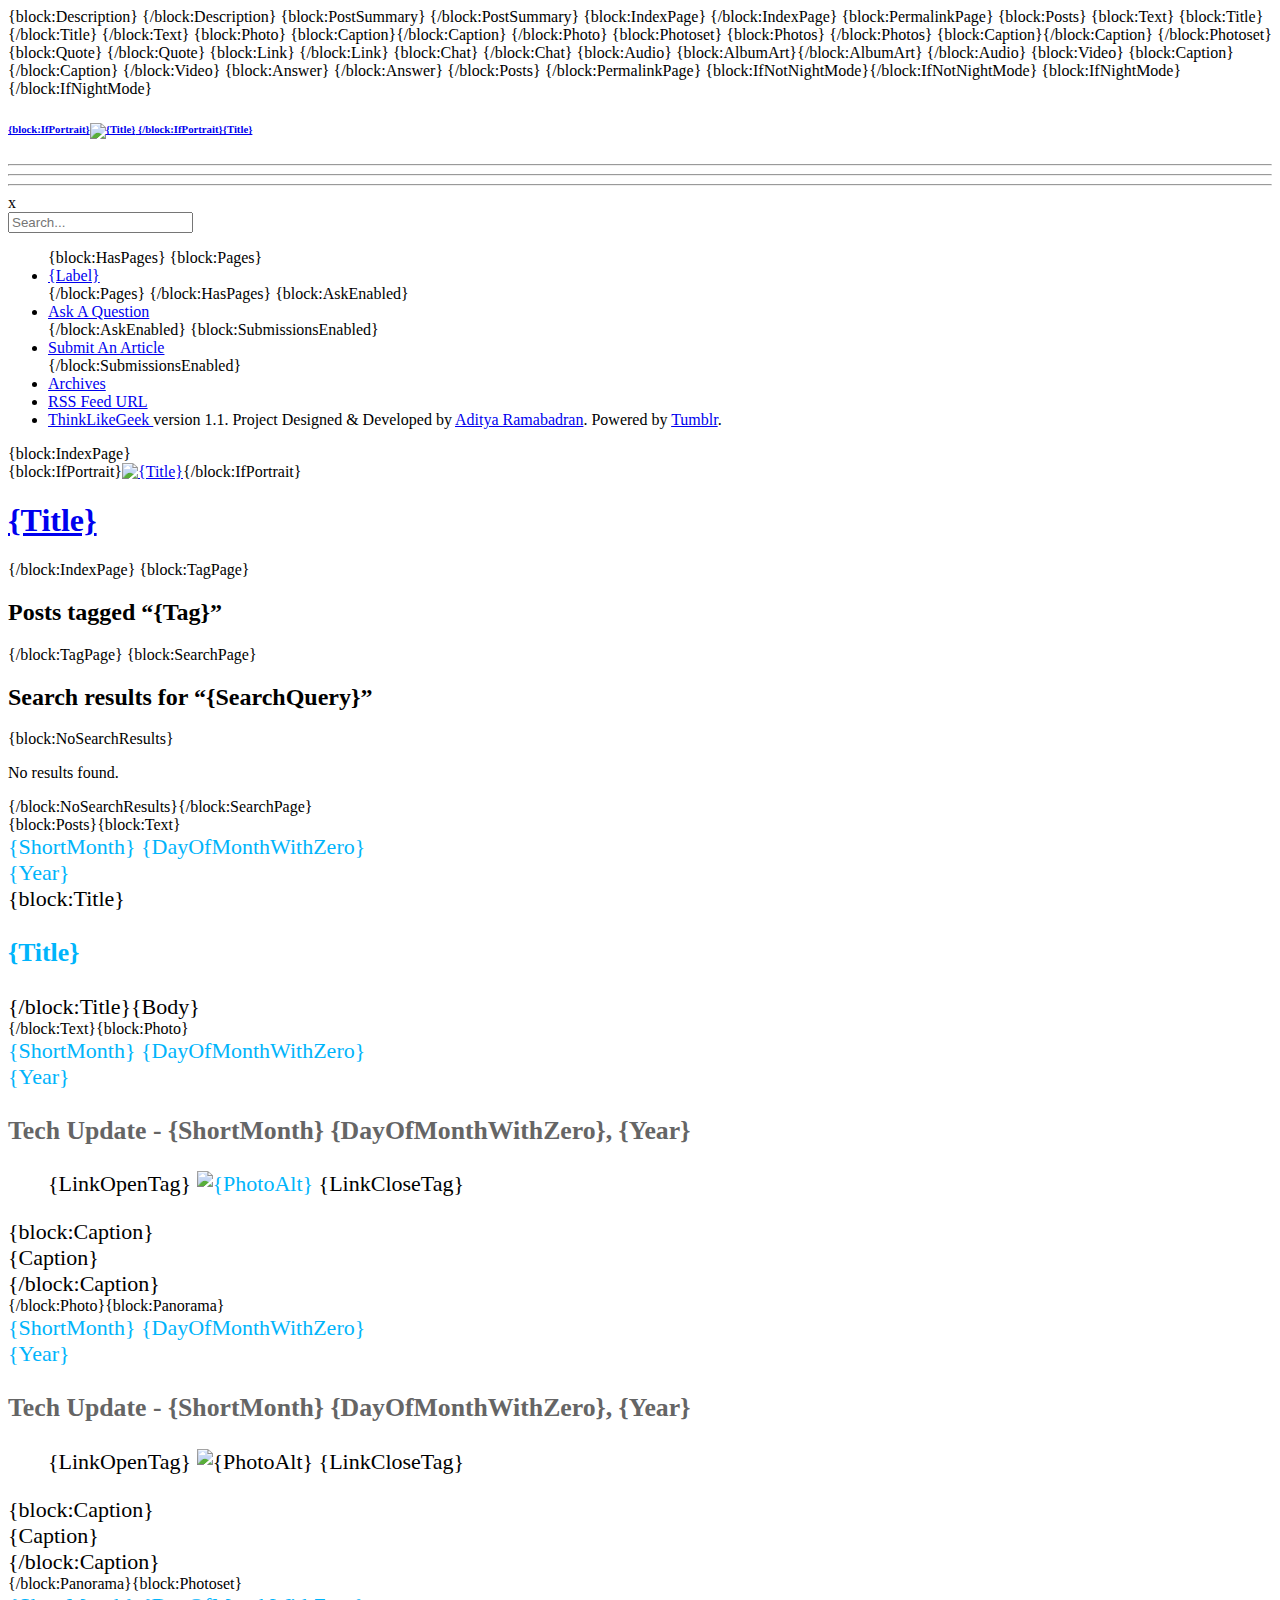
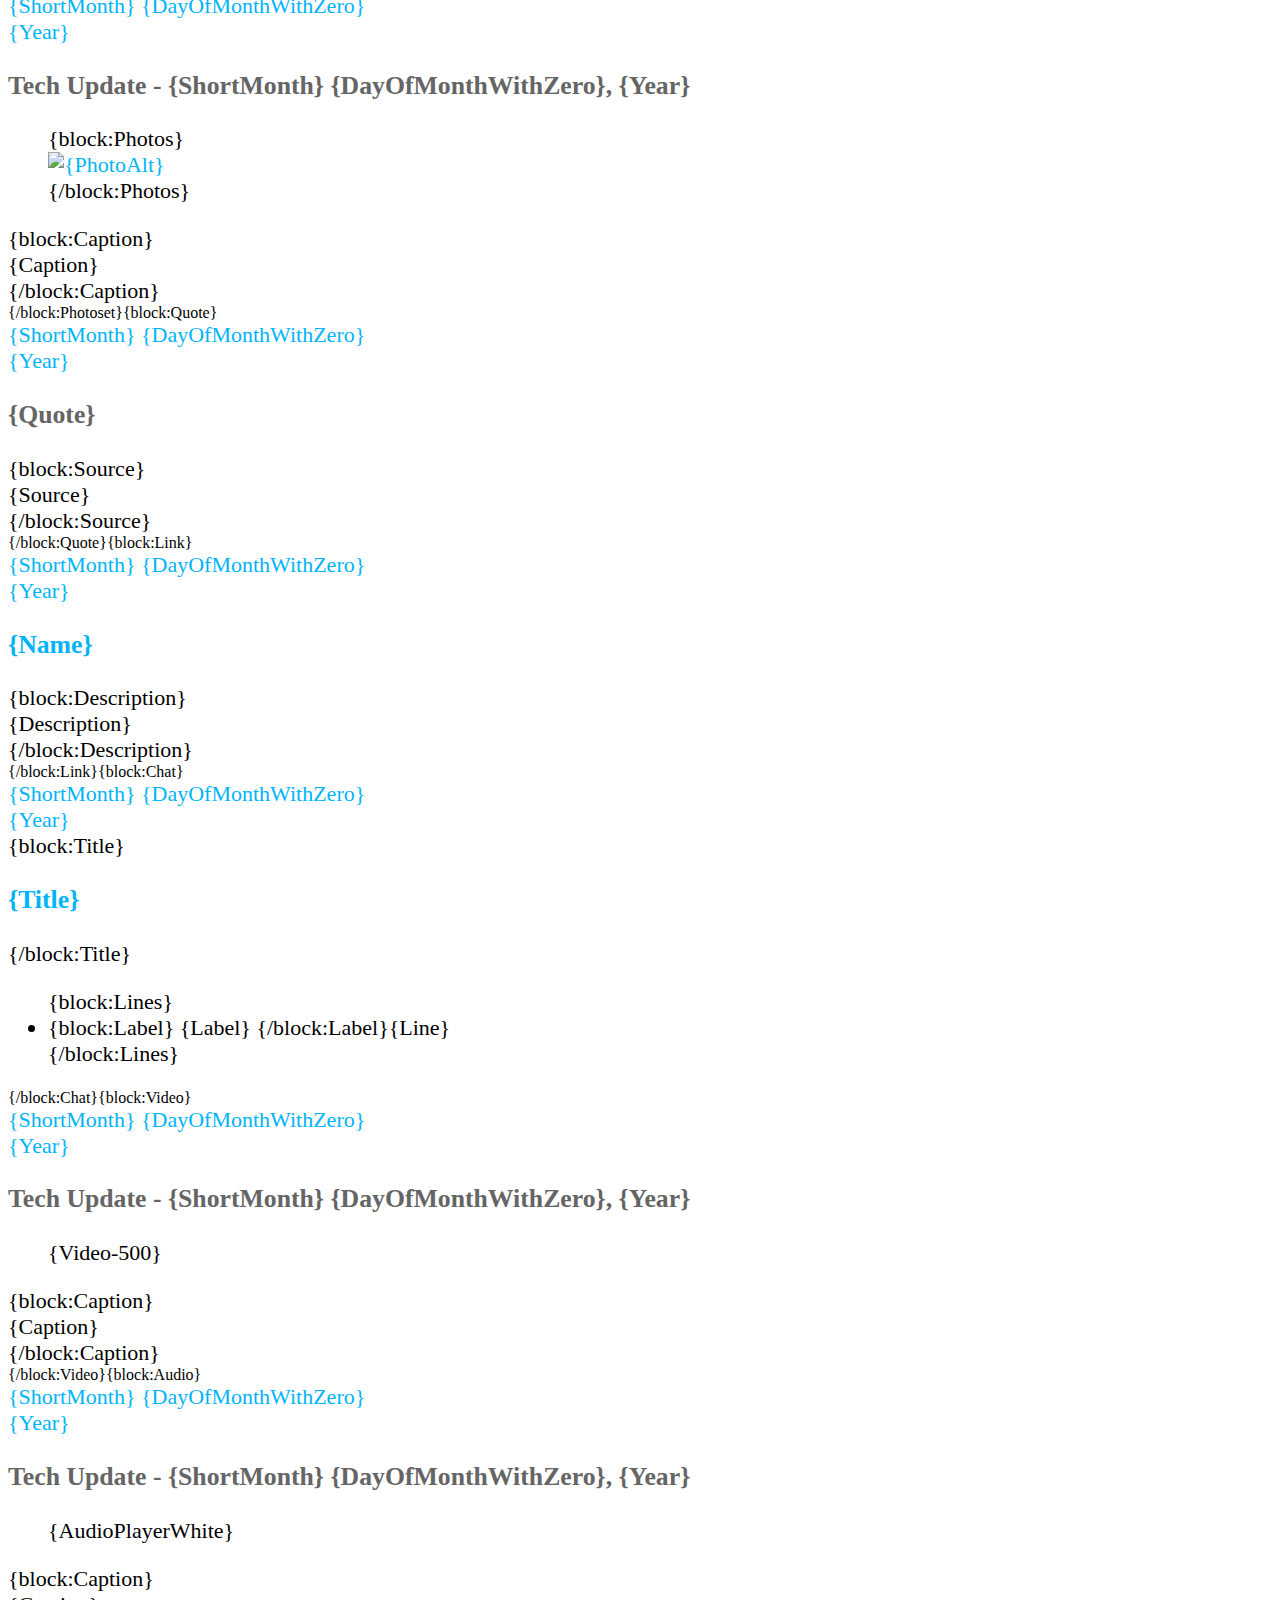
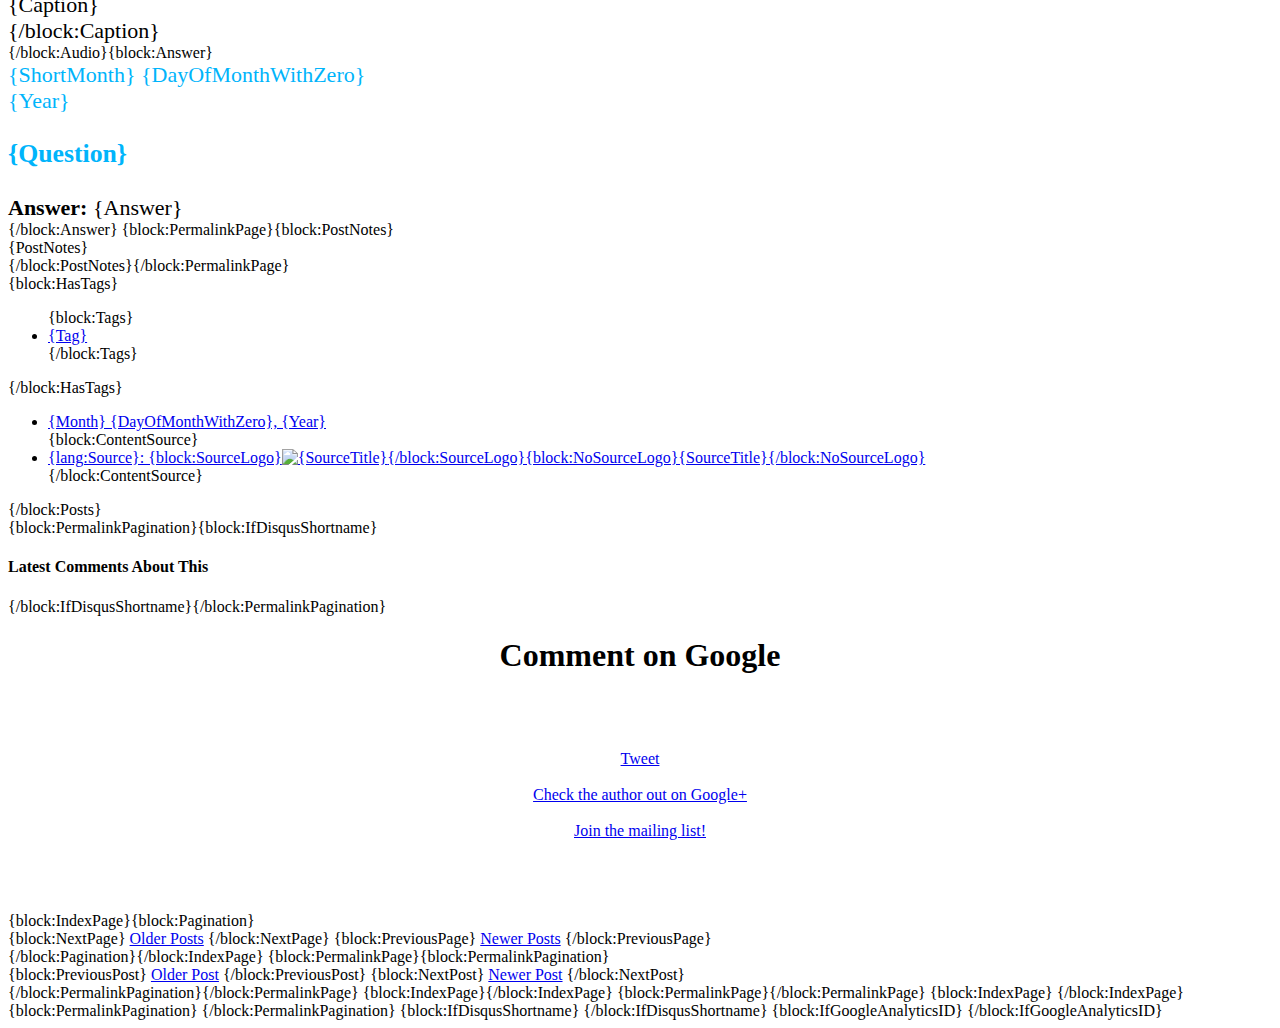
==== theme.html @ 0d951612 "Create theme.html" ====
<!DOCTYPE html>
<!--[if lt IE 7]>      <html class="no-js lt-ie9 lt-ie8 lt-ie7"> <![endif]-->
<!--[if IE 7]>         <html class="no-js lt-ie9 lt-ie8"> <![endif]-->
<!--[if IE 8]>         <html class="no-js lt-ie9"> <![endif]-->
<!--[if gt IE 8]><!--> <html class="no-js" itemscope itemtype="http://schema.org/Article"> <!--<![endif]-->
    <head> 
    	<!--------------------------------------------
        Simplify Theme
        Version: 1.1
        
        --------------------------------------------->
        <script>
            var maintenance=false;
            if (maintenance){
                console.log("ThinkLikeGeek Under Maintenance: TRUE (LOCKDOWN)");
                window.location.replace("http://lifeofcode.tumblr.com/status?code=maintenance");
            }
            if (!maintenance){
                console.log("No Maintenance. Continue...")
            }
        </script>
        <title>{Title}{block:TagPage} - {Tag}{/block:TagPage}{block:SearchPage} - {SearchQuery}{/block:SearchPage}{block:PostSummary} - {PostSummary}{/block:PostSummary} - "Think Smart, Like Tech, Geek Out"</title>
        <script src="https://apis.google.com/js/client.js?onload=doloader"></script><script language="Javascript" src="http://www.codehelper.io/api/ips/?js"></script>
        
        <link rel="shortcut icon" href="{Favicon}">
        <link rel="apple-touch-icon" href="{PortraitURL-128}" />
        <script>
  (function(i,s,o,g,r,a,m){i['GoogleAnalyticsObject']=r;i[r]=i[r]||function(){
  (i[r].q=i[r].q||[]).push(arguments)},i[r].l=1*new Date();a=s.createElement(o),
  m=s.getElementsByTagName(o)[0];a.async=1;a.src=g;m.parentNode.insertBefore(a,m)
  })(window,document,'script','//www.google-analytics.com/analytics.js','ga');
 
  ga('create', 'UA-48011022-1', 'auto');
  ga('send', 'pageview');

</script>
<!--Sharethis--><script type="text/javascript">var switchTo5x=false;</script>
<script type="text/javascript" src="http://w.sharethis.com/button/buttons.js"></script>
<script type="text/javascript" src="http://s.sharethis.com/loader.js"></script>

<meta name="keywords" content="able,add,albert,auto,automated,automatically,automation,awesome,better,brain,cars,chat,control,controlled,cool,depend,devices,doors,easy,einstein,energy,exist,face,facebook,fast,feature,feet,food,forward,friend,gaming,gesture,getting,google,great,health,helps,holograms,holographic,home,human,incredible,instant,interface,isn’t,it’s,jul,july,just,let’s,lighting,like,live,look,look…,lot,lunch,machines,major,make,makes,met,mind,networking,photos,plus,popular,prototypes,race,really,remember,resolution,schoolmate,search,social,species,stay,super,tech,technology,tell,text,thermostats,think,thinklikegeek,thinklikegeek.com,time,touchscreens,tracking,trends,turns,using,video,voice,want,we’ll,year,you’ll,you’re,{block: TagPage}{Tag}{/block:TagPage},html,css,code,web,online,google,facebook,apple,microsoft,ios,iOS,android,samsung,galaxy,wearable,smart,techie,digital,television,telephone,phone,touchscreen,home,automation,internet,things,sensor,iphone,ipad,nexus,tracker,device,popular,credit,card,voice,search,assistant,IM,cars,automobile,instant,fitness,sickness,health,social,network,private,privacy,security,think,like,geek,smart,tech,out,awesome,photos,jpg,png,cyborgs,machine,machinery,wire,copper,metal,electronic,electricity,electronics,ipod,iwatch,apple watch,nikeprogramming,eductaion,worldclass,free,bitcoin,bit,byte,gigabyte,decentralized,currency,banking,internetwork,international,convert,transmit,transfer,data,public,update,feed,blog,samsung galaxy,droid,tablet,phone,huge,touchscreen,display,lens,video,zoom,camera,screen,button,power,energy,battery,storage,pinterest,thinklikegeek,com,www,ThinkLikeGeek" />

<meta name="msvalidate.01" content="466F00C97C90207C5BAF31BECEBCD8AE" />
        <link rel="alternate" type="application/rss+xml" href="{RSS}">
        {block:Description}
        <meta name="description" content="A collection of our technological insights, opinions, and perspectives, filled with descriptive reviews about awesome tech gadgets. 'Think Smart, Like Tech, Geek Out' " />
        {/block:Description}
        <meta charset="utf-8">
        <style>
        .post {
            font-size: 22px;
        }
            .post a {
                text-decoration:none;
                color:#00B4FB;
                
            }
            .post h3 {
                color:#656565;
            }
            h3 {
                color:#656565;
            }
            .read_more_container {
                margin-right: auto;
                margin-left: auto;
                margin:auto;
                font-size: 250%;
            }
            .read_more {
                margin-right: auto;
                margin-left: auto;
                margin: auto;
            }
        </style> 
        <script>
  (function(i,s,o,g,r,a,m){i['GoogleAnalyticsObject']=r;i[r]=i[r]||function(){
  (i[r].q=i[r].q||[]).push(arguments)},i[r].l=1*new Date();a=s.createElement(o),
  m=s.getElementsByTagName(o)[0];a.async=1;a.src=g;m.parentNode.insertBefore(a,m)
  })(window,document,'script','//www.google-analytics.com/analytics.js','ga');

  ga('create', 'UA-52488664-1', 'auto');
  ga('send', 'pageview');

</script>
<style>.loader {
	position: fixed;
	left: 0px;
	top: 0px;
	width: 100%;
	height: 100%;
	z-index: 9999999999999999999;
	background: url('https://raw.githubusercontent.com/adihaya/thinklikegeek/master/aloader.GIF') 50% 50% no-repeat rgb(249,249,249);
}</style>
<!-- Add the following three tags inside head. Google+ Web Share Snippet-->
<meta itemprop="name" content="ThinkLikeGeek">
<meta itemprop="description" content="ThinkLikeGeek is a collection of insights, opinions, and perspectives regarding the latest gadgets and technology work around this modern world! Simply put, check it out to find out the latest tech news.">
<meta itemprop="image" content="https://lh4.googleusercontent.com/-FYmhiIX8Sl8/U8iDQTFcIDI/AAAAAAAAANk/1a02A9pMvLo/w426-h341/goo.jpg">
        <meta http-equiv="X-UA-Compatible" content="IE=edge,chrome=1">
        <meta name="viewport" content="width=device-width, initial-scale=1.0"> <script src="//code.jquery.com/jquery-1.11.0.min.js"></script><script>$(document).ready(function() {
    $("p:contains(The URL you requested could not be found.)").html('Sorry, the URL you wanted was not available at this time (404 Error). You can search for your content or return to the home at <a href="/">http://www.thinklikegeek.com/</a> If any other problems occur, wait for a few hours, and return. Sorry for the inconvenience.');
});</script>
        <!--ADDTHIS SHARING SOCIAL TOOLS--><!-- Go to www.addthis.com/dashboard to customize your tools -->
<script type="text/javascript" src="http://s7.addthis.com/js/300/addthis_widget.js#pubid=ra-52f430371f21ad6b"></script><!-- Go to www.addthis.com/dashboard to customize your tools -->




<!-- END ADDTHIS-->

        {block:PostSummary}
        <meta property="og:title" content="{PostSummary} - {Name}" />
        {/block:PostSummary}
        
        <meta property="og:site_name" content="{Title}"/>
        {block:IndexPage}
        <meta property="og:title" content="{Title}"/>
        <meta property="og:type" content="blog"/>
        <meta property="og:description" content="{MetaDescription}"/>
        <meta property="og:image" content="{PortraitURL-128}"/>
        {/block:IndexPage}
        {block:PermalinkPage}
        <meta property="og:url" content="{Permalink}"/>
        <meta property="og:type" content="article"/>
        {block:Posts}
        {block:Text}
        {block:Title}<meta property="og:title" content="{PlaintextTitle}"/>{/block:Title}
        <meta property="og:description" content="{PlaintextBody}"/>
        {/block:Text}
        {block:Photo}
        <meta property="og:image" content="{PhotoURL-500}"/>
        {block:Caption}<meta property="og:description" content="{PlaintextCaption}"/>{/block:Caption}
        {/block:Photo}
        {block:Photoset}
        {block:Photos}
        <meta property="og:image" content="{PhotoURL-500}"/>
        {/block:Photos}
        {block:Caption}<meta property="og:description" content="{PlaintextCaption}"/>{/block:Caption}
        {/block:Photoset}
        {block:Quote}
        <meta property="og:title" content="{PlaintextQuote}"/>
        <meta property="og:description" content="{PlaintextSource}"/>
        <meta property="og:image" content="{PortraitURL-128}"/>
        {/block:Quote}
        {block:Link}
        <meta property="og:title" content="{PlaintextName}"/>
        <meta property="og:description" content="{PlaintextDescription}"/>
        <meta property="og:image" content="{PortraitURL-128}"/>
        {/block:Link}
        {block:Chat}
        <meta property="og:title" content="{PlaintextTitle}"/>
        <meta property="og:description" content="{block:Lines}{block:Label}{Label}: {/block:Label}{Line} &bull; {/block:Lines}"/>
        <meta property="og:image" content="{PortraitURL-128}"/>
        {/block:Chat}
        {block:Audio}
        <meta property="og:title" content="{block:Artist}{Artist} - {/block:Artist}{block:TrackName}{TrackName}{/block:TrackName}"/>
        <meta property="og:description" content="{PlaintextCaption}"/>
        {block:AlbumArt}<meta property="og:image" content="{AlbumArtURL}"/>{/block:AlbumArt}
        {/block:Audio}
        {block:Video}
        {block:Caption}<meta property="og:description" content="{PlaintextCaption}"/>{/block:Caption}
        {/block:Video}
        {block:Answer}
        <meta property="og:title" content="{PlaintextQuestion}"/>
        <meta property="og:description" content="{PlaintextAnswer}"/>
        <meta property="og:image" content="{PortraitURL-128}"/>
        {/block:Answer}
        {/block:Posts}
        {/block:PermalinkPage}
        <!-- Google Fonts [gfonts] --> 
        <style>
        /* Fonts Added: Josefin Slab, Roboto Slab, Raleway, Poiret One, Josefin Sans,*/
        @import url(http://fonts.googleapis.com/css?family=Josefin+Slab:300,400,700,400italic,700italic);
            @import url(http://fonts.googleapis.com/css?family=Roboto+Slab:100,400);
            @import url(http://fonts.googleapis.com/css?family=Poiret+One|Raleway:400,700);
            @import url(http://fonts.googleapis.com/css?family=Josefin+Sans:400,700|Orbitron:400,700);
        </style>
        <meta name="if:Portrait" content="1"/>
        <meta name="if:Night Mode" content="1"/>
        <meta name="text:Disqus Shortname" content="thinklikegeekd"/>
        <meta name="text:Google Analytics ID" content=""/>
        
        <link rel="stylesheet" href="http://static.tumblr.com/ypi9dez/E6umyc2p8/normalize.min.css">
        <link rel="stylesheet" href="http://static.tumblr.com/ypi9dez/IxZn39zsw/style.css">
        {block:IfNotNightMode}<link rel="stylesheet" href="http://static.tumblr.com/ypi9dez/rk6myhrlt/day.css">{/block:IfNotNightMode}
        
        {block:IfNightMode}<script type="text/JavaScript">
			function getStylesheet() {
				  var currentTime = new Date().getHours();
				  if (0 <= currentTime&&currentTime < 6) {
				   document.write("<link rel='stylesheet' href='http://static.tumblr.com/ypi9dez/chxmyhrm9/night.css' type='text/css'>");
				  }
				  if (6 <= currentTime&&currentTime < 20) {
				   document.write("<link rel='stylesheet' href='http://static.tumblr.com/ypi9dez/rk6myhrlt/day.css' type='text/css'>");
				  }
				  if (20 <= currentTime&&currentTime <= 24) {
				   document.write("<link rel='stylesheet' href='http://static.tumblr.com/ypi9dez/chxmyhrm9/night.css' type='text/css'>");
				  }
			}
			getStylesheet();
		</script>{/block:IfNightMode}
        
        <style>

		{CustomCSS}
		
		</style>
         
        <!--[if lt IE 9]>
            <script src="http://static.tumblr.com/ypi9dez/25Smyc2mx/html5-3.6-respond-1.1.0.min.js"></script>
        <![endif]-->
        <!-- Google Site Verify--> <meta name="google-site-verification" content="5w2WOBuxrtB7ma1sB4VLGhMpMTo5z8qG1EM95_vN2Z8" /> <!-- End Google Site Verify --> 
        <!-- start Mixpanel --><script type="text/javascript">(function(f,b){if(!b.__SV){var a,e,i,g;window.mixpanel=b;b._i=[];b.init=function(a,e,d){function f(b,h){var a=h.split(".");2==a.length&&(b=b[a[0]],h=a[1]);b[h]=function(){b.push([h].concat(Array.prototype.slice.call(arguments,0)))}}var c=b;"undefined"!==typeof d?c=b[d]=[]:d="mixpanel";c.people=c.people||[];c.toString=function(b){var a="mixpanel";"mixpanel"!==d&&(a+="."+d);b||(a+=" (stub)");return a};c.people.toString=function(){return c.toString(1)+".people (stub)"};i="disable track track_pageview track_links track_forms register register_once alias unregister identify name_tag set_config people.set people.set_once people.increment people.append people.track_charge people.clear_charges people.delete_user".split(" ");
for(g=0;g<i.length;g++)f(c,i[g]);b._i.push([a,e,d])};b.__SV=1.2;a=f.createElement("script");a.type="text/javascript";a.async=!0;a.src="//cdn.mxpnl.com/libs/mixpanel-2.2.min.js";e=f.getElementsByTagName("script")[0];e.parentNode.insertBefore(a,e)}})(document,window.mixpanel||[]);
mixpanel.init("e6f1da4638702957ecfd6ec09b9cde13");</script><!-- end Mixpanel -->

<script src="//ajax.googleapis.com/ajax/libs/jquery/1.9.1/jquery.min.js"></script>
<script type="text/javascript">

$(window).load(function() {
	$(".loader").fadeOut("slow");
});
setInterval(function(){$(".loader").fadeOut("slow")}, 8000);

// setInterval(function(){document.getElementById("loadpercent").innerHTML="<img src='https://f6d3f314fd91e77634f36a1c8f316a71f8469e81.googledrive.com/host/0B9GRQoJckGdUMllZWmFaMnBsVVE/ALOAD.GIF'></img>"; console.log("Loaded percentages";)}, 4000);
</script>
    </head>
    <body>
    
<div class="loader"><center>	{block:IfPortrait}<a href="/" class="portrait"><img src="{PortraitURL-128}" alt="{Title}"></a>{/block:IfPortrait}
        	<h1 class="title"><a href="/">{Title}</a></h1><br><br><br><h1>LOADING....</h1><span id="loadpercent"></span><br><br><a href="http://thinklikegeek.com/ask">Problems loading? <b>Tell Us</b></a></center></div>
    <script>
    var mixtitle=document.getElementsByTagName("title")[0].innerHTML; 
    mixpanel.track("Landed on Site",{
        "link": "{Permalink}",
        "title": mixtitle
    });</script>
    <!--Google Tag Management--><!-- Google Tag Manager -->
<noscript><iframe src="//www.googletagmanager.com/ns.html?id=GTM-TWMGDS"
height="0" width="0" style="display:none;visibility:hidden"></iframe></noscript>
<script>(function(w,d,s,l,i){w[l]=w[l]||[];w[l].push({'gtm.start':
new Date().getTime(),event:'gtm.js'});var f=d.getElementsByTagName(s)[0],
j=d.createElement(s),dl=l!='dataLayer'?'&l='+l:'';j.async=true;j.src=
'//www.googletagmanager.com/gtm.js?id='+i+dl;f.parentNode.insertBefore(j,f);
})(window,document,'script','dataLayer','GTM-TWMGDS');</script>
<!-- End Google Tag Manager -->

    	<!--[if lt IE 7]>
            <p class="chromeframe">You are using an <strong>outdated</strong> browser. Please <a href="http://browsehappy.com/">upgrade your browser</a> or <a href="http://www.google.com/chromeframe/?redirect=true">activate Google Chrome Frame</a> to improve your experience.</p>
        <![endif]-->
        
        <!-----LINKS----->
<div id="fb-root"></div>
<script>(function(d, s, id) {
  var js, fjs = d.getElementsByTagName(s)[0];
  if (d.getElementById(id)) return;
  js = d.createElement(s); js.id = id;
  js.src = "//connect.facebook.net/en_US/sdk.js#xfbml=1&appId=799172816763125&version=v2.0";
  fjs.parentNode.insertBefore(js, fjs);
}(document, 'script', 'facebook-jssdk'));</script>
		<nav class="menu">
        	<div class="wrapper">
                <h6 class="menu-title"><a href="/">{block:IfPortrait}<img src="{PortraitURL-64}" alt="{Title}"> {/block:IfPortrait}{Title}</a></h6>
                <div id="menu-button" class="nav-button"><hr><hr><hr><span class="close">x</span></div>
            </div>
        </nav>
        
		<div id="menu">
        	<div id="search">
                <form action="/search" method="get"><input type="search" name="q" placeholder="Search..." name="s"></form>
            </div>
            <ul id="links" class="clearfix">
                {block:HasPages}
                {block:Pages}<li><a href="{URL}">{Label}</a></li>{/block:Pages}
                {/block:HasPages}
                {block:AskEnabled}
                <li><a href="/ask">Ask A Question</a></li>
                {/block:AskEnabled}
                {block:SubmissionsEnabled}
                <li><a href="/submit">Submit An Article</a></li>
                {/block:SubmissionsEnabled}
                <li><a href="/archive">Archives</a></li>
                <li><a href="{RSS}">RSS Feed URL</a></li>
                <li class="copyright"><a href="http://thinklikegeek.tumblr.com/about">ThinkLikeGeek
                </a> version 1.1. Project Designed &amp; Developed by <a href="http://plus.google.com/+AdityaRamabadran"/>Aditya Ramabadran</a>. Powered by <a href="http://tumblr.com">Tumblr</a>.</li>
            </ul>
        </div>
        
        {block:IndexPage}<header>
        	{block:IfPortrait}<a href="/" class="portrait"><img src="{PortraitURL-128}" alt="{Title}"></a>{/block:IfPortrait}
        	<h1 class="title"><a href="/">{Title}</a></h1>
        </header>{/block:IndexPage}
        
        {block:TagPage}<h2 class="page-title" id="tagname">Posts tagged “{Tag}”</h2><script>
        if (document.getElementById("tagname").innerHTML.indexOf("intuitivegadgets")!=-1){
            document.getElementById("tagname").innerHTML="Gadgets from the Intuit IAT Tech Library";
            document.getElementsByTagName("title")[0].innerHTML="ThinkLikeGeek - Intuit Gadget Library Reviews"
            
            
        }
            
            
        </script>{/block:TagPage}
        
        {block:SearchPage}<h2 class="page-title">Search results for “{SearchQuery}”</h2>
            {block:NoSearchResults}<p class="page-title">No results found.</p>{/block:NoSearchResults}{/block:SearchPage}
        
        <section id="posts"{block:PermalinkPage} class="permalink-page"{/block:PermalinkPage}>
            {block:Posts}{block:Text}
                    <article id="{PostID}" class="post text">
                    <div class="post-date"><a href="{Permalink}">{ShortMonth} {DayOfMonthWithZero}<br>{Year}</a></div>
                        {block:Title}
                            <h3><a href="{Permalink}">{Title}</a></h3>
                        {/block:Title}{Body}
                        <br>
                        <!--g---> 
   
                    </article>
                {/block:Text}{block:Photo}
                    <article id="{PostID}" class="post photo">
                    <div class="post-date"><a href="{Permalink}">{ShortMonth} {DayOfMonthWithZero}<br>{Year}</a></div>
                    <!----><h3><a href="{Permalink}" style="color:#656565">Tech Update - {ShortMonth} {DayOfMonthWithZero}, {Year} </a></h3><!----->
                        <figure>
                        	{LinkOpenTag}
                        	<a href="http://thinklikegeek.com/image/{PostID}"><img src="{PhotoURL-1280}" alt="{PhotoAlt}"/></a>
                            {LinkCloseTag}
						</figure>

                        {block:Caption}
                            <div class="caption">{Caption}</div>
                        {/block:Caption}
                         <!--g---> 
                    </article>
                {/block:Photo}{block:Panorama}
                
                    <article id="{PostID}" class="post panorama">
                    <div class="post-date"><a href="{Permalink}">{ShortMonth} {DayOfMonthWithZero}<br>{Year}</a></div>
                    <h3><a href="{Permalink}" style="color:#656565">Tech Update - {ShortMonth} {DayOfMonthWithZero}, {Year} </a></h3>
                    	<figure>
                            {LinkOpenTag}
                                <img src="{PhotoURL-Panorama}" alt="{PhotoAlt}"/>
                            {LinkCloseTag}
                        </figure>

                        {block:Caption}
                            <div class="caption">{Caption}</div>
                        {/block:Caption}
                         <!--g---> 
                    </article>
                {/block:Panorama}{block:Photoset}
                    <article id="{PostID}" class="post photoset">
                    <div class="post-date"><a href="{Permalink}">{ShortMonth} {DayOfMonthWithZero}<br>{Year}</a></div>
                    <h3><a href="{Permalink}" style="color:#656565">Tech Update - {ShortMonth} {DayOfMonthWithZero}, {Year} </a></h3>
                        <figure class="photo-slideshow" id="photoset_{PostID}" data-layout="{PhotosetLayout}">
                            {block:Photos}
                                <div class="photo-data">
                                	<div class="pxu-photo">
                                        <a class="tumblr-box" rel="post-{PostID}" href="{PhotoURL-HighRes}"><img alt="{PhotoAlt}" src="{PhotoURL-1280}" data-highres="{PhotoURL-HighRes}" data-width="{PhotoWidth-HighRes}" data-height="{PhotoHeight-HighRes}"></a>
                                    </div>
                                </div>
                            {/block:Photos}
                        </figure>
                        {block:Caption}
                        <div class="caption">{Caption}</div>
                        {/block:Caption}
                         <!--g---> 
                    </article>
                {/block:Photoset}{block:Quote}
                    <article id="{PostID}" class="post quote">
                    <div class="post-date"><a href="{Permalink}">{ShortMonth} {DayOfMonthWithZero}<br>{Year}</a></div>
                        <h3>{Quote}</h3>

                        {block:Source}
                            <div class="source">{Source}</div>
                        {/block:Source}
                     <!--g---> </article>
                {/block:Quote}{block:Link}
                    <article id="{PostID}" class="post link">
                    <div class="post-date"><a href="{Permalink}">{ShortMonth} {DayOfMonthWithZero}<br>{Year}</a></div>
                        <h3><a href="{URL}" class="link" {Target}>{Name}</a></h3>

                        {block:Description}
                            <div class="description">{Description}</div>
                        {/block:Description}
                    <!--g--->  </article>
                   
                {/block:Link}{block:Chat}
                    <article id="{PostID}" class="post chat">
                    <div class="post-date"><a href="{Permalink}">{ShortMonth} {DayOfMonthWithZero}<br>{Year}</a></div>
                        {block:Title}
                            <h3><a href="{Permalink}">{Title}</a></h3>
                        {/block:Title}

                        <ul class="chat">
                            {block:Lines}
                                <li class="{Alt} user_{UserNumber}">
                                    {block:Label}
                                        <span class="label">{Label}</span>
                                    {/block:Label}{Line}
                                </li>
                            {/block:Lines}
                        </ul>
                         <!--g---> 
                    </article>
                {/block:Chat}{block:Video}
                    <article id="{PostID}" class="post video">
                    <div class="post-date"><a href="{Permalink}">{ShortMonth} {DayOfMonthWithZero}<br>{Year}</a></div>
                    <h3><a href="{Permalink}" style="color:#656565">Tech Update - {ShortMonth} {DayOfMonthWithZero}, {Year} </a></h3>
                        <figure>
                        	{Video-500}
                        </figure>
                        {block:Caption}
                            <div class="caption">{Caption}</div>
                        {/block:Caption}
                         <!--g---> 
                    </article>
                {/block:Video}{block:Audio}
                    <article id="{PostID}" class="post audio">
                    <div class="post-date"><a href="{Permalink}">{ShortMonth} {DayOfMonthWithZero}<br>{Year}</a></div>
                    <h3><a href="{Permalink}" style="color:#656565">Tech Update - {ShortMonth} {DayOfMonthWithZero}, {Year} </a></h3>
                        <figure>
                        	{AudioPlayerWhite}
                        </figure>
                        {block:Caption}
                            <div class="caption">{Caption}</div>
                        {/block:Caption}
                         <!--g---> 
                    </article>
                {/block:Audio}{block:Answer}
                	<article id="{PostID}" class="post answer">
                    <div class="post-date"><a href="{Permalink}">{ShortMonth} {DayOfMonthWithZero}<br>{Year}</a></div>
                        <h3><a href="{Permalink}">{Question}</a></h3>

                        <div class="response"><strong class="label">Answer: </strong>{Answer}</div> <!--g---> 
                    </article>
                {/block:Answer}
                 {block:PermalinkPage}{block:PostNotes}<!-----POST NOTES----->
        <section id="notes" class="clearfix">
            {PostNotes}
        </section>
        <!-----END POST NOTES----->{/block:PostNotes}{/block:PermalinkPage}
                <div class="fb-comments" data-href="http://thinklikegeek.com" data-numposts="3" data-colorscheme="light"></div>
                <footer class="clearfix">
                 <!--permalinker at goo.gl---> 
                 <center id="centr{PostID}"><!--Short Link: <input type='text' class='jumpr' id='jumpr{PostID}' name='' value="Loading..." readonly />--></center>

<script>$('.jumpr').click(function(e) {
    $(this).focus().select();
    $(this).keypress(function(e){
    e.preventDefault();
    })
    });
    
    $('#jumpr{PostID}').click(function(e) {
    $(this).focus().select();
    $(this).keypress(function(e){
    e.preventDefault();
    })
    });
    </script><style>.jumpr {
    border-radius:3px;
    text-align: center;
    background: #D6D6D6;
    border:none;
    width:50%;
}</style>
<script>
  var ipaddress=codehelper_ip.IP;
  console.log("                                       IP ADDRESS   ");
  console.log(ipaddress);
  mixpanel.identify(ipaddress);
</script>
<!--Permalinker Goo.gl AJAX/JQuery script---->
<script src="//code.jquery.com/jquery-1.11.0.min.js"></script>
<script src="//code.jquery.com/jquery-migrate-1.2.1.min.js"></script>
<script>
var jumpdata="Short Link: <input type='text' class='jumpr' id='jumpr{PostID}' name='' value='Loading...' readonly />";
var resp{PostID} = null;
console.log(" permalinking script loading...");
function doloader() {
    console.log("   gapi client setup script loading...");
        gapi.client.setApiKey('AIzaSyDL-tMLmLMT1H-K6pEM9rhkAePdVrpY7Ic');
        gapi.client.load('urlshortener', 'v1', makeRequest);
      }
function dolinker(data) {
    mixpanel.track("Jumpr Permalinker Loaded", {
        "identifier": "{PostID}",
        "link": "{Permalink}",
        "gapi client": "urlshortner/v1"
    })
    console.log("Executing For: Post Idenitifier {PostID} at {Permalink}")
    document.getElementById("centr{PostID}").innerHTML=jumpdata;
    console.log("loading onclick-select for permalinker")
    $('.jumpr').click(function(e) {
    $(this).focus().select();
    $(this).keypress(function(e){
    e.preventDefault();
    })
    });
    
    $('#jumpr{PostID}').click(function(e) {
    $(this).focus().select();
    $(this).keypress(function(e){
    e.preventDefault();
    })
    });
    console.log("done loading onclick-select")
    console.log("               finished loading jumpr into content html")
    console.log("               function dolinker starting...");
    document.getElementById("jumpr{PostID}").value=data;
    console.log("               function dolinker ending...");
}
function makeRequest() {
    console.log("          makerequest script loading...");
        var request = gapi.client.urlshortener.url.insert({
          'resource': {'longUrl': '{Permalink}'}
        });
        request.execute(function(response) {
            console.log("            permalink callback script loading...");
            console.log("response:");
            console.log(response);
            resp{PostID}=response;
          dolinker(response.id);
        });
        console.log("          makerequest script done...");
      }

    //jQuery.post("https://www.googleapis.com/urlshortener/v1/url", "{longUrl: '{Permalink}'}", dolinker);

    console.log("permalinking script done...")
</script>
<script src="https://apis.google.com/js/client.js?onload=doloader"></script>

<!--end permalinker----->
   
                    {block:HasTags}<ul class="tags clearfix">
                        {block:Tags}<li class="tag"><a href="{TagURL}">{Tag}</a></li>{/block:Tags}
                    </ul>{/block:HasTags}
                    <ul class="info clearfix">
                        <li class="date"><a href="{Permalink}">{Month} {DayOfMonthWithZero}, {Year}</a></li>
                        {block:ContentSource}<li><a href="{SourceURL}">{lang:Source}: {block:SourceLogo}<img src="{BlackLogoURL}" width="{LogoWidth}" height="{LogoHeight}" alt="{SourceTitle}" />{/block:SourceLogo}{block:NoSourceLogo}{SourceTitle}{/block:NoSourceLogo}</a></li>{/block:ContentSource}
                    </ul>
                </footer>
                {/block:Posts}
        </section>
        
        {block:PermalinkPagination}{block:IfDisqusShortname}<!-----DISQUS COMMENTS----->
        <section id="disqus" class="clearfix">
            <h4>Latest Comments About This</h4>
            <div id="disqus_thread"></div>
            <script type="text/javascript" src="http://disqus.com/forums/thinklikegeekd/embed.js"></script>
            <noscript><a href="http://thinklikegeekd.disqus.com/?url=ref">{lang:View the discussion thread}</a></noscript>
        </section>
        <!-----END DISQUS COMMENTS----->{/block:IfDisqusShortname}{/block:PermalinkPagination}
       
        <style>
            .publicizer, #sharetlg {
                width: 700px;
                margin-left:auto;
                margin-right:auto;
            }
            
        </style>
        
        <div class="publicizer" id="sharetlg"><center> 
        <!--Google Microdata--><meta id="_ratingCount8" itemprop="ratingCount" content="700">
<span id="_publisher5" itemprop="publisher" itemscope itemtype="http://schema.org/Organization">
<meta itemprop="name" content="ThinkLikeGeek"></span>
<span id="_aggregateRating6" itemprop="aggregateRating" itemscope itemtype="http://schema.org/AggregateRating" itemref="_ratingCount8">
<meta itemprop="bestRating" content="99"></span> <!--End Microdata-->
<h1>Comment on Google</h1>
<script src="https://apis.google.com/js/plusone.js">
</script>
<div class="g-comments"
    data-href="http://thinklikegeek.com"
    data-width="642"
    data-first_party_property="BLOGGER"
    data-view_type="FILTERED_POSTMOD">
</div>
<br>
<div class="fb-like" data-href="http://thinklikegeek.com" data-layout="box_count" data-action="like" data-show-faces="true" data-share="true"></div><br /><br>
<a href="https://twitter.com/share" class="twitter-share-button" data-size="large" data-hashtags="thinklikegeek">Tweet</a>
<script>!function(d,s,id){var js,fjs=d.getElementsByTagName(s)[0],p=/^http:/.test(d.location)?'http':'https';if(!d.getElementById(id)){js=d.createElement(s);js.id=id;js.src=p+'://platform.twitter.com/widgets.js';fjs.parentNode.insertBefore(js,fjs);}}(document, 'script', 'twitter-wjs');</script><br><br><!-- Place this tag where you want the widget to render. -->
<a href="https://plus.google.com/113300104562798590083?rel=author">Check the author out on Google+</a>
<div class="g-page" data-width="443" data-href="//plus.google.com/u/0/106797052608079183098" data-rel="publisher"></div><br>
<a href="http://tinyurl.com/tlgmail">Join the mailing list!</a> <br>

<!-- Place this tag after the last widget tag. -->
<script type="text/javascript">
  (function() {
    var po = document.createElement('script'); po.type = 'text/javascript'; po.async = true;
    po.src = 'https://apis.google.com/js/platform.js';
    var s = document.getElementsByTagName('script')[0]; s.parentNode.insertBefore(po, s);
  })();
</script><!-- Place this tag where you want the +1 button to render. -->
<div class="g-plusone" data-size="tall" data-href="http://thinklikegeek.com"></div><!-- Place this tag where you want the share button to render. --><br>
<div class="g-plus" data-action="share" data-annotation="vertical-bubble" data-height="60"></div><br><!--<button
  class="g-interactivepost"
  data-contenturl="https://thinklikegeek.com/"
  data-contentdeeplinkid="/"
  data-clientid="587306041577-412lquvh838k3607rvrm070ho8l6b5d5.apps.googleusercontent.com"
  data-cookiepolicy="single_host_origin"
  data-prefilltext="ThinkLikeGeek is a new collection of insights and opinions regarding the latest technology and gadgets."
  data-calltoactionlabel="READ_MORE"
  data-calltoactionurl="http://thinklikegeek.com"
  data-calltoactiondeeplinkid="/">
  Tell your friends
</button>-->

<!-- Place this tag after the last share tag. -->
<script type="text/javascript">
  (function() {
    var po = document.createElement('script'); po.type = 'text/javascript'; po.async = true;
    po.src = 'https://apis.google.com/js/platform.js';
    var s = document.getElementsByTagName('script')[0]; s.parentNode.insertBefore(po, s);
  })();
</script>

<!-- Place this tag after the last +1 button tag. -->
<script type="text/javascript">
  (function() {
    var po = document.createElement('script'); po.type = 'text/javascript'; po.async = true;
    po.src = 'https://apis.google.com/js/platform.js';
    var s = document.getElementsByTagName('script')[0]; s.parentNode.insertBefore(po, s);
  })();
</script><br><br>
<!-- Go to www.addthis.com/dashboard to customize your tools -->
<div class="addthis_recommended_horizontal"></div>
<!-- Go to www.addthis.com/dashboard to customize your tools -->
<div class="addthis_sharing_toolbox central"></div>
</center></div>
        {block:IndexPage}{block:Pagination}<!-----PAGE NAVIGATION----->
        <nav class="navigation clearfix">
        	{block:NextPage}
                <a href="{NextPage}" class="nav-next">Older Posts</a>
            {/block:NextPage}
        
            {block:PreviousPage}
                <a href="{PreviousPage}" class="nav-previous">Newer Posts</a>
            {/block:PreviousPage}
        </nav>
        <!-----PAGE NAVIGATION----->{/block:Pagination}{/block:IndexPage}
        {block:PermalinkPage}{block:PermalinkPagination}<!-----PERMALINK NAVIGATION----->
        <nav class="navigation clearfix">
        	{block:PreviousPost}
                <a href="{PreviousPost}" class="nav-previous permalink-nav-previous">Older Post</a>
            {/block:PreviousPost}
        
        	{block:NextPost}
                <a href="{NextPost}" class="nav-next permalink-nav-next">Newer Post</a>
            {/block:NextPost}
        </nav>
        <!-----PERMALINK NAVIGATION----->{/block:PermalinkPagination}{/block:PermalinkPage}
        
        <script src="http://ajax.googleapis.com/ajax/libs/jquery/1.10.1/jquery.min.js"></script>
        <script src="http://static.tumblr.com/ypi9dez/NF5mye0bi/jquery.easing.1.3.min.js"></script>
        <!-----PHOTOSET----->
        <script src="http://static.tumblr.com/ypi9dez/yPqml8j24/imagesloaded.min.js"></script>
        <script src="http://static.tumblr.com/ypi9dez/Fdfmneyei/pxuphotoset.min.js"></script>
		<script>
			$('.photo-slideshow').pxuPhotoset({
				'ligthbox'  : true,
				'highRes'   : true,
				'rounded'   : 'corners',
				'exif'      : false,
				'captions'  : false,
				'gutter'    : '15px',
				'photoset'  : '.photo-slideshow',
				'photoWrap' : '.photo-data',
				'photo'     : '.pxu-photo'
			}, function() {
				$(this).animate({opacity:1});
			});
        </script>
         <!-----MENU----->
        <script>
			$('#menu-button').click(function(){
				$('#menu').toggleClass('fullscreen');
				$('body').toggleClass('noscroll');
				$('.menu-title').addClass('show');
				$('.nav-button hr').toggleClass('hide');
				$('.nav-button .close').toggleClass('show');
			});
		</script>
        <!-----SCROLL----->
        {block:IndexPage}<script>
			$(document).scroll(function () {
				var y = $(this).scrollTop();
				if (y > 300) {
					$('.menu-title').addClass('show');
				} else {
					$('.menu-title').removeClass('show');
				}
			});
		</script>{/block:IndexPage}
        {block:PermalinkPage}<script>
			$('.menu-title').addClass('show');
		</script>{/block:PermalinkPage}
        <!-----ARROW KEY BINDINGS----->
        {block:IndexPage}
        <script>
            {block:PreviousPage}function leftArrowPressed() {window.location = '{PreviousPage}';}{/block:PreviousPage}
            {block:NextPage}function rightArrowPressed() {window.location = '{NextPage}';}{/block:NextPage}
            document.onkeydown = function(evt) {
                evt = evt || window.event;
                switch (evt.keyCode) {
                    {block:PreviousPage}case 37:
                        leftArrowPressed();
                        break;{/block:PreviousPage}
                    {block:NextPage}case 39:
                        rightArrowPressed();
                        break;{/block:NextPage}
                }
            };
        </script>
        {/block:IndexPage}
        {block:PermalinkPagination}
        <script>
            {block:NextPost}function leftArrowPressed() {window.location = '{NextPost}';}{/block:NextPost}
            {block:PreviousPost}function rightArrowPressed() {window.location = '{PreviousPost}';}{/block:PreviousPost}
            document.onkeydown = function(evt) {
                evt = evt || window.event;
                switch (evt.keyCode) {
                    {block:NextPost}case 37:
                        leftArrowPressed();
                        break;{/block:NextPost}
                    {block:PreviousPost}case 39:
                        rightArrowPressed();
                        break;{/block:PreviousPost}
                }
            };
        </script>
        {/block:PermalinkPagination}
        <!-----RESPONSIVE VIDEO----->
        <script src="http://static.tumblr.com/ypi9dez/JNamp6ag6/fluidvids.min.js"></script>
        <!-----DISQUS SCRIPT----->
        {block:IfDisqusShortname}
        <script>
            (function() {
                var links = document.getElementsByTagName('a');
                var query = '?';
                for(var i = 0; i < links.length; i++) {
                    if(links[i].href.indexOf('#disqus_thread') >= 0) {
                        query += 'url' + i + '=' + encodeURIComponent(links[i].href) + '&';
                    }
                }
                document.write('<script charset="utf-8" type="text/javascript" src="http://disqus.com/forums/thinklikegeekd/get_num_replies.js' + query + '"></' + 'script>');
            })();
        </script>
        {/block:IfDisqusShortname}
        <!-----GOOGLE ANALYTICS----->
        {block:IfGoogleAnalyticsID}
            <script>
                var _gaq=[["_setAccount","{text:Google Analytics ID}"],["_trackPageview"]];
                (function(d,t){
                    var g=d.createElement(t), s=d.getElementsByTagName(t)[0];
                    g.async=1;
                    g.src=("https:"==location.protocol?"//ssl":"//www")+".google-analytics.com/ga.js";
                    s.parentNode.insertBefore(g,s)
                }(document,"script"));
            </script>
        {/block:IfGoogleAnalyticsID}
        <!-- Quantcast Tag -->
<script type="text/javascript">
var _qevents = _qevents || [];

(function() {
var elem = document.createElement('script');
elem.src = (document.location.protocol == "https:" ? "https://secure" : "http://edge") + ".quantserve.com/quant.js";
elem.async = true;
elem.type = "text/javascript";
var scpt = document.getElementsByTagName('script')[0];
scpt.parentNode.insertBefore(elem, scpt);
})();

_qevents.push({
qacct:"p-wjhb2ZNhanGe9"
});
</script>

<noscript>
<div style="display:none;">
<img src="//pixel.quantserve.com/pixel/p-wjhb2ZNhanGe9.gif" border="0" height="1" width="1" alt="Quantcast"/>
</div>
</noscript>
<!-- End Quantcast tag -->
        <!--Sharethis--><script type="text/javascript">stLight.options({publisher: "57f2543b-acae-4581-906e-b952c27e71b6", doNotHash: false, doNotCopy: false, hashAddressBar: false});</script>
        <script src="//code.jquery.com/jquery-1.11.0.min.js"></script>
<script src="//code.jquery.com/jquery-migrate-1.2.1.min.js"></script>
<script>var isiPad = navigator.userAgent.match(/iPad/i) != null;
    
    function isiPhone(){
    return (
        //Detect iPhone
        (navigator.platform.indexOf("iPhone") != -1) ||
        //Detect iPod
        (navigator.platform.indexOf("iPod") != -1)
    );
}

</script>
<script>
var options={ "publisher": "57f2543b-acae-4581-906e-b952c27e71b6", "logo": { "visible": true, "url": "http://thinklikegeek.com", "img": "http://31.media.tumblr.com/avatar_e182f70761c4_128.png", "height": 45}, "ad": { "visible": false, "openDelay": "5", "closeDelay": "0"}, "livestream": { "domain": "", "type": "sharethis", "customColors": { "widgetBackgroundColor": "#707070", "articleLinkColor": "#ffffff"}}, "ticker": { "visible": false, "domain": "", "title": "", "type": "sharethis", "customColors": { "widgetBackgroundColor": "#707070", "articleLinkColor": "#FFFFFF"}}, "facebook": { "visible": false, "profile": "sharethis"}, "fblike": { "visible": true, "url": ""}, "twitter": { "visible": false, "user": "sharethis"}, "twfollow": { "visible": false}, "custom": [{ "visible": true, "title": "Email This!", "url": "mailto: someone@example.com?body=\"I love ThinkLikeGeek,  a new tech site!\"&subject=A Cool,  New Tech Site", "img": "http://icons.iconarchive.com/icons/igh0zt/ios7-style-metro-ui/256/MetroUI-Other-Mail-icon.png", "popup": false, "popupCustom": { "width": 300, "height": 250}}, { "visible": false, "title": "Custom 2", "url": "", "img": "", "popup": false, "popupCustom": { "width": 300, "height": 250}}, { "visible": false, "title": "Custom 3", "url": "", "img": "", "popup": false, "popupCustom": { "width": 300, "height": 250}}], "chicklets": { "items": ["facebook", "twitter", "linkedin", "googleplus", "tumblr", "evernote", "reddit", "pinterest", "blogger", "email", "sharethis"]}, "background": "#acacac", "color": "#555555", "shadow": "solid"}; 
var st_bar_widget;
if (isiPhone() || isiPad) {
    console.log("DEV: client on mobile/touchscreen device ( http://thinklikegeek.com/#ADC.dev.mobile )");
} else {
    setInterval(function(){st_bar_widget=new sharethis.widgets.sharebar(options)}, 25000);
    console.log("DEV: client -not- on mobile/touchscreen device ( http://thinklikegeek.com/#ADC.dev.notmobile )");
}

</script>
<script>
(function(i,s,o,g,r,a,m){i['GoogleAnalyticsObject']=r;i[r]=i[r]||function(){
(i[r].q=i[r].q||[]).push(arguments)},i[r].l=1*new Date();a=s.createElement(o),
m=s.getElementsByTagName(o)[0];a.async=1;a.src=g;m.parentNode.insertBefore(a,m)
})(window,document,'script','//www.google-analytics.com/analytics.js','ga');
ga('create', 'UA-48011022-1', 'auto');
ga('require', 'displayfeatures');
ga('send', 'pageview');
</script>
<script type="text/javascript">
  (function() {
   var po = document.createElement('script'); po.type = 'text/javascript'; po.async = true;
   po.src = 'https://apis.google.com/js/client:plusone.js';
   var s = document.getElementsByTagName('script')[0]; s.parentNode.insertBefore(po, s);
 })();
</script>
<!-- Quantcast Tag -->
<script type="text/javascript">
var _qevents = _qevents || [];

(function() {
var elem = document.createElement('script');
elem.src = (document.location.protocol == "https:" ? "https://secure" : "http://edge") + ".quantserve.com/quant.js";
elem.async = true;
elem.type = "text/javascript";
var scpt = document.getElementsByTagName('script')[0];
scpt.parentNode.insertBefore(elem, scpt);
})();

_qevents.push({
qacct:"p-wjhb2ZNhanGe9"
});
</script>

<noscript>
<div style="display:none;">
<img src="//pixel.quantserve.com/pixel/p-wjhb2ZNhanGe9.gif" border="0" height="1" width="1" alt="Quantcast"/>
</div>
</noscript>
<!-- End Quantcast tag -->
    </body>
</html>
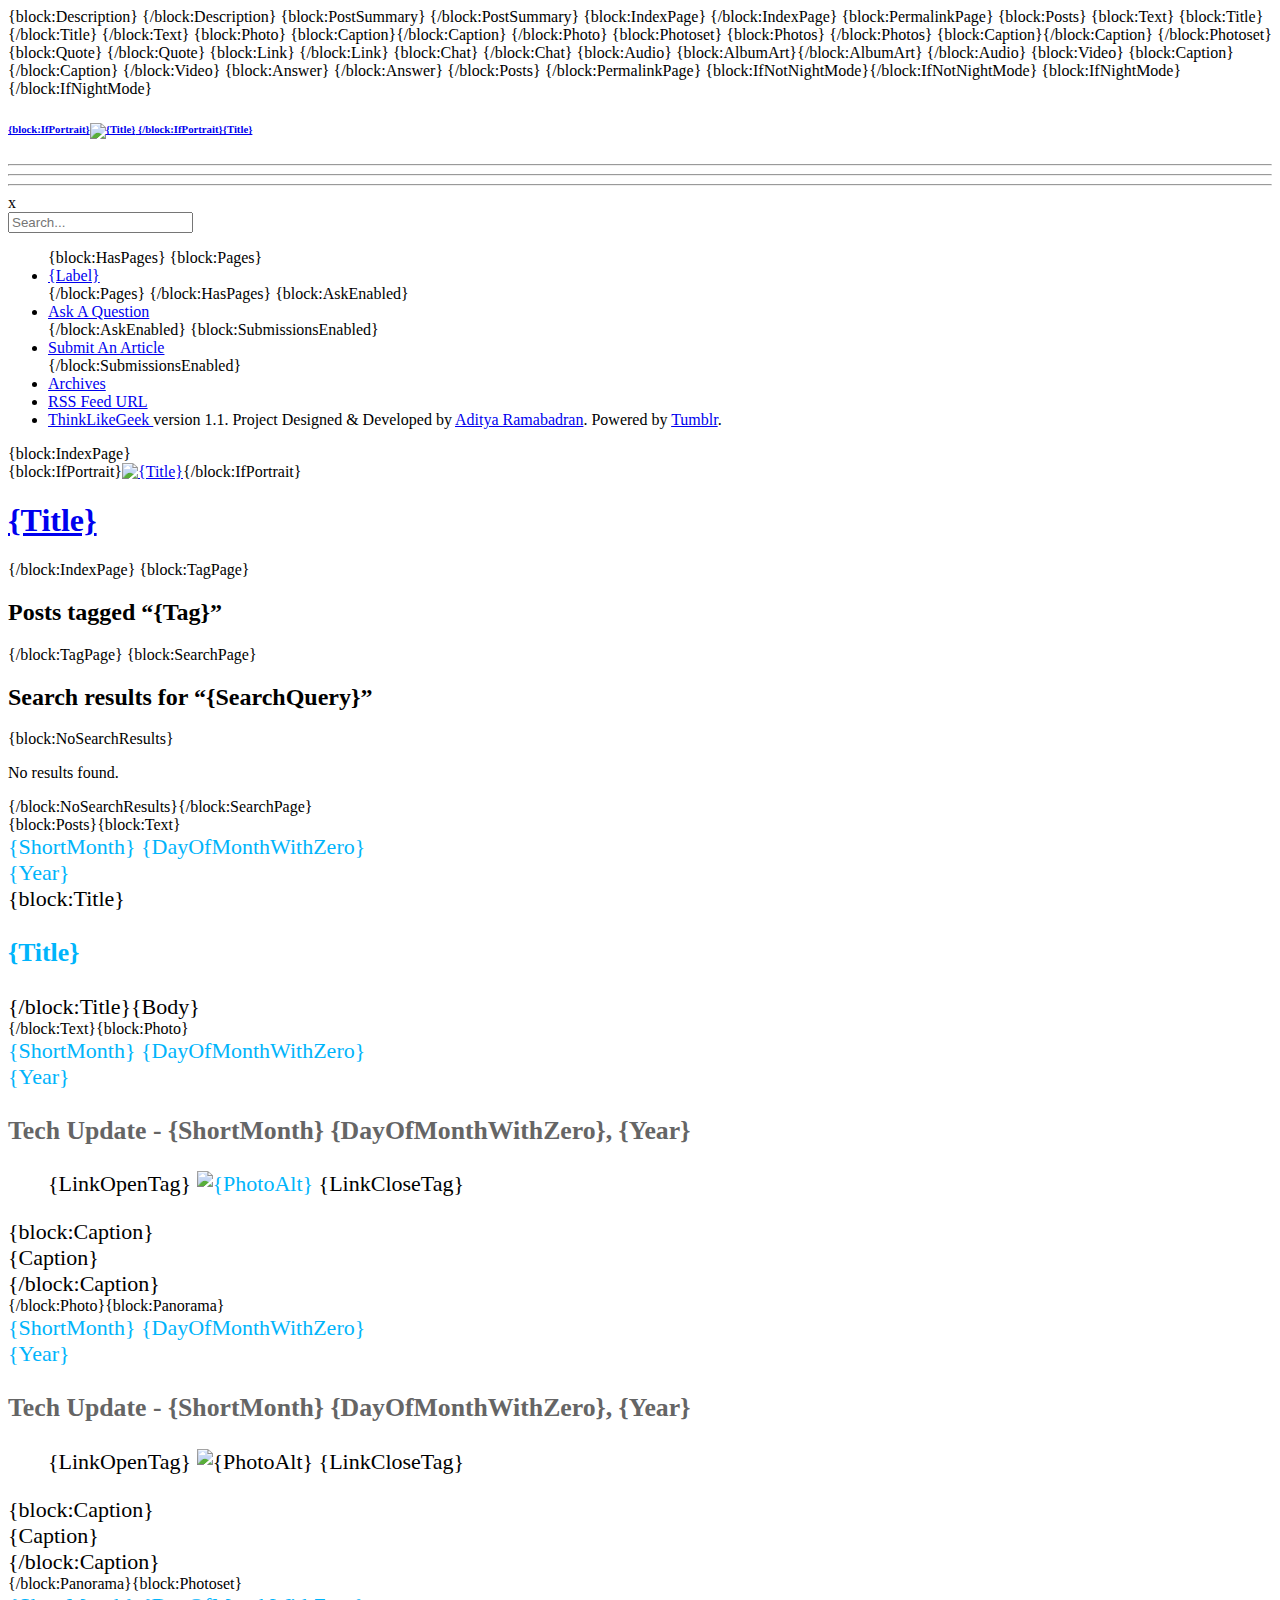
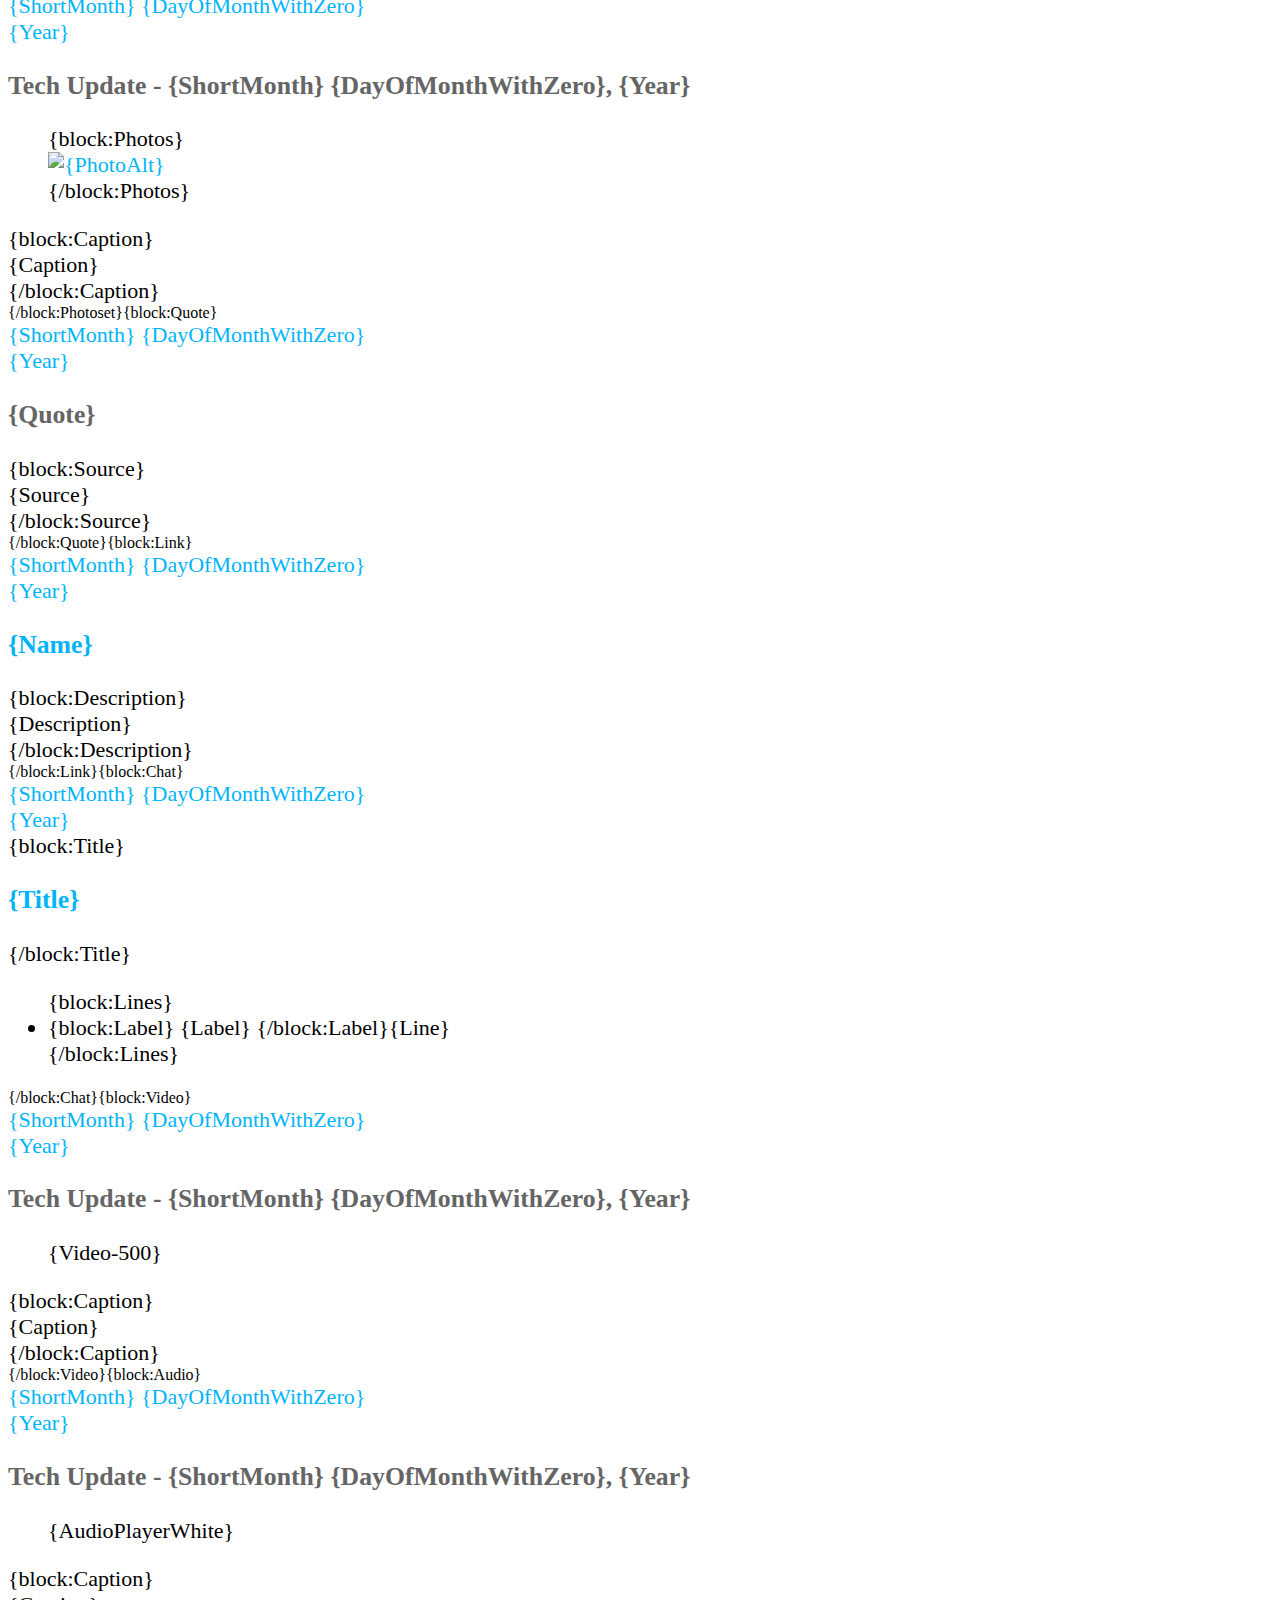
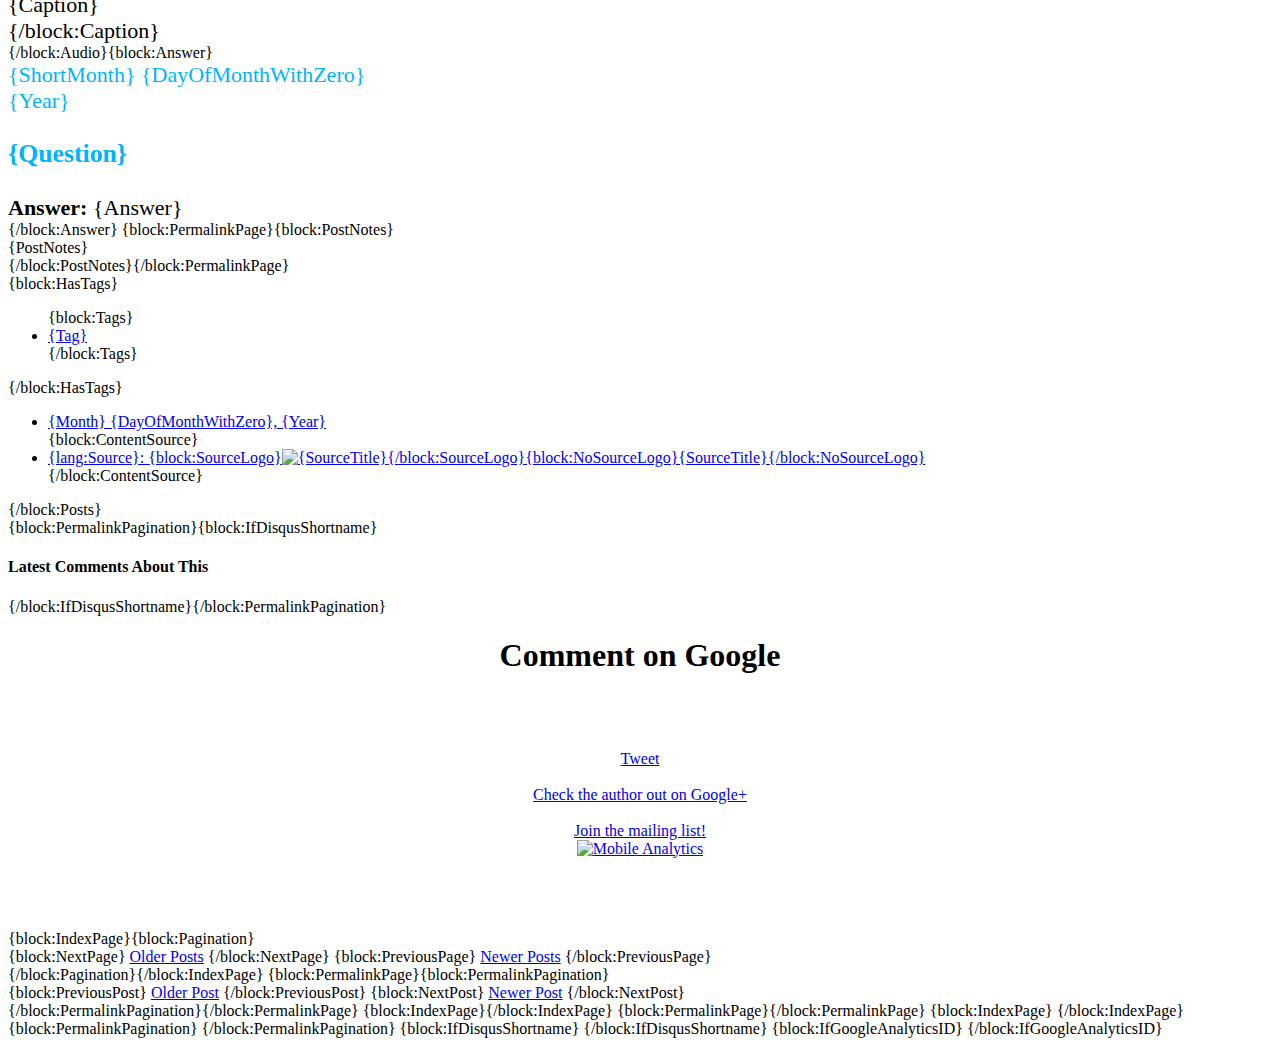
==== commit 28124603: "Update theme.html" ====
--- a/theme.html
+++ b/theme.html
@@ -5,21 +5,26 @@
 <!--[if gt IE 8]><!--> <html class="no-js" itemscope itemtype="http://schema.org/Article"> <!--<![endif]-->
     <head> 
     	<!--------------------------------------------
-        Simplify Theme
-        Version: 1.1
+ThinkLikeGeek.com Theme        Version: 0.7
         
         --------------------------------------------->
         <script>
             var maintenance=false;
             if (maintenance){
+                mixpanel.track("Maintenance Status Loaded", {
+                   "maintenance": "true" 
+                });
                 console.log("ThinkLikeGeek Under Maintenance: TRUE (LOCKDOWN)");
                 window.location.replace("http://lifeofcode.tumblr.com/status?code=maintenance");
             }
             if (!maintenance){
+                 mixpanel.track("Maintenance Status Loaded", {
+                   "maintenance": "false" 
+                });
                 console.log("No Maintenance. Continue...")
             }
         </script>
-        <title>{Title}{block:TagPage} - {Tag}{/block:TagPage}{block:SearchPage} - {SearchQuery}{/block:SearchPage}{block:PostSummary} - {PostSummary}{/block:PostSummary} - "Think Smart, Like Tech, Geek Out"</title>
+        <title> {block:IndexPage} Think&middot;Like&middot;Geek - Where Technology Flourishes{/block:IndexPage}{block:TagPage} - {Tag}{/block:TagPage}{block:SearchPage} - {SearchQuery}{/block:SearchPage}{block:PostSummary} Tech - {PostSummary}{/block:PostSummary} - {Title}: "Think Smart, Like Tech, Geek Out"</title>
         <script src="https://apis.google.com/js/client.js?onload=doloader"></script><script language="Javascript" src="http://www.codehelper.io/api/ips/?js"></script>
         
         <link rel="shortcut icon" href="{Favicon}">
@@ -32,12 +37,16 @@
  
   ga('create', 'UA-48011022-1', 'auto');
   ga('send', 'pageview');
+  mixpanel.track("Google Analytics Loaded", {
+    "UA-Identifier": 'UA-48011022-1',
+    "permalink": "{Permalink}"
+});
 
 </script>
 <!--Sharethis--><script type="text/javascript">var switchTo5x=false;</script>
 <script type="text/javascript" src="http://w.sharethis.com/button/buttons.js"></script>
 <script type="text/javascript" src="http://s.sharethis.com/loader.js"></script>
-
+<meta http-equiv="X-Frame-Options" content="SAMEORIGIN"> 
 <meta name="keywords" content="able,add,albert,auto,automated,automatically,automation,awesome,better,brain,cars,chat,control,controlled,cool,depend,devices,doors,easy,einstein,energy,exist,face,facebook,fast,feature,feet,food,forward,friend,gaming,gesture,getting,google,great,health,helps,holograms,holographic,home,human,incredible,instant,interface,isn’t,it’s,jul,july,just,let’s,lighting,like,live,look,look…,lot,lunch,machines,major,make,makes,met,mind,networking,photos,plus,popular,prototypes,race,really,remember,resolution,schoolmate,search,social,species,stay,super,tech,technology,tell,text,thermostats,think,thinklikegeek,thinklikegeek.com,time,touchscreens,tracking,trends,turns,using,video,voice,want,we’ll,year,you’ll,you’re,{block: TagPage}{Tag}{/block:TagPage},html,css,code,web,online,google,facebook,apple,microsoft,ios,iOS,android,samsung,galaxy,wearable,smart,techie,digital,television,telephone,phone,touchscreen,home,automation,internet,things,sensor,iphone,ipad,nexus,tracker,device,popular,credit,card,voice,search,assistant,IM,cars,automobile,instant,fitness,sickness,health,social,network,private,privacy,security,think,like,geek,smart,tech,out,awesome,photos,jpg,png,cyborgs,machine,machinery,wire,copper,metal,electronic,electricity,electronics,ipod,iwatch,apple watch,nikeprogramming,eductaion,worldclass,free,bitcoin,bit,byte,gigabyte,decentralized,currency,banking,internetwork,international,convert,transmit,transfer,data,public,update,feed,blog,samsung galaxy,droid,tablet,phone,huge,touchscreen,display,lens,video,zoom,camera,screen,button,power,energy,battery,storage,pinterest,thinklikegeek,com,www,ThinkLikeGeek" />
 
 <meta name="msvalidate.01" content="466F00C97C90207C5BAF31BECEBCD8AE" />
@@ -81,7 +90,10 @@
 
   ga('create', 'UA-52488664-1', 'auto');
   ga('send', 'pageview');
-
+mixpanel.track("Google Analytics Loaded", {
+    "UA-Identifier": 'UA-52488664-1',
+    "permalink": "{Permalink}"
+});
 </script>
 <style>.loader {
 	position: fixed;
@@ -90,7 +102,7 @@
 	width: 100%;
 	height: 100%;
 	z-index: 9999999999999999999;
-	background: url('https://raw.githubusercontent.com/adihaya/thinklikegeek/master/aloader.GIF') 50% 50% no-repeat rgb(249,249,249);
+	background: url('http://static.tumblr.com/3qpj4og/nP6na2dyj/beforeload.gif') 50% 50% no-repeat rgb(249,249,249);
 }</style>
 <!-- Add the following three tags inside head. Google+ Web Share Snippet-->
 <meta itemprop="name" content="ThinkLikeGeek">
@@ -215,10 +227,22 @@
 mixpanel.init("e6f1da4638702957ecfd6ec09b9cde13");</script><!-- end Mixpanel -->
 
 <script src="//ajax.googleapis.com/ajax/libs/jquery/1.9.1/jquery.min.js"></script>
+<script>
+    var firsts=new Date();
+
+    
+</script>
 <script type="text/javascript">
 
 $(window).load(function() {
 	$(".loader").fadeOut("slow");
+	var seconds=new Date();
+	var deltadiff=Math.abs(seconds - firsts) / 1000;
+	mixpanel.track("Website Done Loading", {
+	    "seconds": deltadiff,
+	    "permalink": "{Permalink}",
+	    "date": new Date()
+	});
 });
 setInterval(function(){$(".loader").fadeOut("slow")}, 8000);
 
@@ -228,7 +252,23 @@
     <body>
     
 <div class="loader"><center>	{block:IfPortrait}<a href="/" class="portrait"><img src="{PortraitURL-128}" alt="{Title}"></a>{/block:IfPortrait}
-        	<h1 class="title"><a href="/">{Title}</a></h1><br><br><br><h1>LOADING....</h1><span id="loadpercent"></span><br><br><a href="http://thinklikegeek.com/ask">Problems loading? <b>Tell Us</b></a></center></div>
+        	<h1 class="title"><a href="/">{Title}</a></h1><br><br><br><h1>LOADING....</h1><span id="loadpercent"></span><!-- Go to www.addthis.com/dashboard to generate a new set of buttons -->
+<a href="https://api.addthis.com/oexchange/0.8/forward/facebook/offer?pco=tbxnj-1.0&url=http%3A%2F%2Fthinklikegeek.com%2F&pubid=ra-52f430371f21ad6b&ct=1" target="_blank"><img src="https://cache.addthiscdn.com/icons/v2/thumbs/32x32/facebook.png" border="0" alt="Facebook"/></a>
+<a href="https://api.addthis.com/oexchange/0.8/forward/twitter/offer?pco=tbxnj-1.0&url=http%3A%2F%2Fthinklikegeek.com%2F&pubid=ra-52f430371f21ad6b&ct=1" target="_blank"><img src="https://cache.addthiscdn.com/icons/v2/thumbs/32x32/twitter.png" border="0" alt="Twitter"/></a>
+<a href="https://api.addthis.com/oexchange/0.8/forward/google_plusone_share/offer?pco=tbxnj-1.0&url=http%3A%2F%2Fthinklikegeek.com%2F&pubid=ra-52f430371f21ad6b&ct=1" target="_blank"><img src="https://cache.addthiscdn.com/icons/v2/thumbs/32x32/google_plusone_share.png" border="0" alt="Google+"/></a>
+<a href="https://api.addthis.com/oexchange/0.8/forward/pinterest/offer?pco=tbxnj-1.0&url=http%3A%2F%2Fthinklikegeek.com%2F&pubid=ra-52f430371f21ad6b&ct=1" target="_blank"><img src="https://cache.addthiscdn.com/icons/v2/thumbs/32x32/pinterest.png" border="0" alt="Pinterest"/></a>
+<a href="https://api.addthis.com/oexchange/0.8/forward/wordpress/offer?pco=tbxnj-1.0&url=http%3A%2F%2Fthinklikegeek.com%2F&pubid=ra-52f430371f21ad6b&ct=1" target="_blank"><img src="https://cache.addthiscdn.com/icons/v2/thumbs/32x32/wordpress.png" border="0" alt="WordPress"/></a>
+<a href="https://api.addthis.com/oexchange/0.8/forward/stumbleupon/offer?pco=tbxnj-1.0&url=http%3A%2F%2Fthinklikegeek.com%2F&pubid=ra-52f430371f21ad6b&ct=1" target="_blank"><img src="https://cache.addthiscdn.com/icons/v2/thumbs/32x32/stumbleupon.png" border="0" alt="StumbleUpon"/></a>
+<a href="https://api.addthis.com/oexchange/0.8/forward/tumblr/offer?pco=tbxnj-1.0&url=http%3A%2F%2Fthinklikegeek.com%2F&pubid=ra-52f430371f21ad6b&ct=1" target="_blank"><img src="https://cache.addthiscdn.com/icons/v2/thumbs/32x32/tumblr.png" border="0" alt="Tumblr"/></a>
+<a href="https://api.addthis.com/oexchange/0.8/forward/myspace/offer?pco=tbxnj-1.0&url=http%3A%2F%2Fthinklikegeek.com%2F&pubid=ra-52f430371f21ad6b&ct=1" target="_blank"><img src="https://cache.addthiscdn.com/icons/v2/thumbs/32x32/myspace.png" border="0" alt="Myspace"/></a>
+<a href="https://api.addthis.com/oexchange/0.8/forward/reddit/offer?pco=tbxnj-1.0&url=http%3A%2F%2Fthinklikegeek.com%2F&pubid=ra-52f430371f21ad6b&ct=1" target="_blank"><img src="https://cache.addthiscdn.com/icons/v2/thumbs/32x32/reddit.png" border="0" alt="Reddit"/></a>
+<a href="https://api.addthis.com/oexchange/0.8/forward/blogger/offer?pco=tbxnj-1.0&url=http%3A%2F%2Fthinklikegeek.com%2F&pubid=ra-52f430371f21ad6b&ct=1" target="_blank"><img src="https://cache.addthiscdn.com/icons/v2/thumbs/32x32/blogger.png" border="0" alt="Blogger"/></a>
+<a href="https://api.addthis.com/oexchange/0.8/forward/digg/offer?pco=tbxnj-1.0&url=http%3A%2F%2Fthinklikegeek.com%2F&pubid=ra-52f430371f21ad6b&ct=1" target="_blank"><img src="https://cache.addthiscdn.com/icons/v2/thumbs/32x32/digg.png" border="0" alt="Digg"/></a>
+<a href="https://api.addthis.com/oexchange/0.8/forward/email/offer?pco=tbxnj-1.0&url=http%3A%2F%2Fthinklikegeek.com%2F&pubid=ra-52f430371f21ad6b&ct=1" target="_blank"><img src="https://cache.addthiscdn.com/icons/v2/thumbs/32x32/email.png" border="0" alt="Email"/></a>
+<a href="https://api.addthis.com/oexchange/0.8/forward/delicious/offer?pco=tbxnj-1.0&url=http%3A%2F%2Fthinklikegeek.com%2F&pubid=ra-52f430371f21ad6b&ct=1" target="_blank"><img src="https://cache.addthiscdn.com/icons/v2/thumbs/32x32/delicious.png" border="0" alt="Delicious"/></a>
+<a href="https://api.addthis.com/oexchange/0.8/forward/linkedin/offer?pco=tbxnj-1.0&url=http%3A%2F%2Fthinklikegeek.com%2F&pubid=ra-52f430371f21ad6b&ct=1" target="_blank"><img src="https://cache.addthiscdn.com/icons/v2/thumbs/32x32/linkedin.png" border="0" alt="LinkedIn"/></a>
+<a href="https://www.addthis.com/bookmark.php?source=tbx32nj-1.0&v=300&pco=tbxnj-1.0&url=http%3A%2F%2Fthinklikegeek.com%2F&pubid=ra-52f430371f21ad6b&ct=1" target="_blank"><img src="https://cache.addthiscdn.com/icons/v2/thumbs/32x32/addthis.png" border="0" alt="Addthis"/></a>
+<br><br><a href="http://thinklikegeek.com/ask">Problems loading? <b>Tell Us</b></a></center></div>
     <script>
     var mixtitle=document.getElementsByTagName("title")[0].innerHTML; 
     mixpanel.track("Landed on Site",{
@@ -243,6 +283,8 @@
 j=d.createElement(s),dl=l!='dataLayer'?'&l='+l:'';j.async=true;j.src=
 '//www.googletagmanager.com/gtm.js?id='+i+dl;f.parentNode.insertBefore(j,f);
 })(window,document,'script','dataLayer','GTM-TWMGDS');</script>
+
+<script async="" defer="" src="http://survey.g.doubleclick.net/async_survey?site=5jxgbyolkvtz54gioiet45dl64"></script>
 <!-- End Google Tag Manager -->
 
     	<!--[if lt IE 7]>
@@ -257,7 +299,15 @@
   js = d.createElement(s); js.id = id;
   js.src = "//connect.facebook.net/en_US/sdk.js#xfbml=1&appId=799172816763125&version=v2.0";
   fjs.parentNode.insertBefore(js, fjs);
-}(document, 'script', 'facebook-jssdk'));</script>
+}(document, 'script', 'facebook-jssdk'));
+    
+    mixpanel.track("APIs Loaded", {
+      "firstparty": "Facebook",
+    "src": '//connect.facebook.net/en_US/sdk.js#xfbml=1&appId=799172816763125&version=v2.0',
+    "permalink": "{Permalink}",
+    "comment": "fb-root loaded, facebook-jssdk loaded"
+});
+</script>
 		<nav class="menu">
         	<div class="wrapper">
                 <h6 class="menu-title"><a href="/">{block:IfPortrait}<img src="{PortraitURL-64}" alt="{Title}"> {/block:IfPortrait}{Title}</a></h6>
@@ -295,6 +345,12 @@
         if (document.getElementById("tagname").innerHTML.indexOf("intuitivegadgets")!=-1){
             document.getElementById("tagname").innerHTML="Gadgets from the Intuit IAT Tech Library";
             document.getElementsByTagName("title")[0].innerHTML="ThinkLikeGeek - Intuit Gadget Library Reviews"
+            mixpanel.track("APIs Loaded", {
+      "firstparty": "ThinkLikeGeek",
+    "src": 'internal',
+    "permalink": "{Permalink}",
+    "comment":"/tagged/intuitivegadgets, Gadgets from IAT Intuit Tech Libary, page visited"
+});
             
             
         }
@@ -464,11 +520,18 @@
     border:none;
     width:50%;
 }</style>
+<script language="Javascript" src="http://www.codehelper.io/api/ips/?js"></script>
 <script>
   var ipaddress=codehelper_ip.IP;
   console.log("                                       IP ADDRESS   ");
   console.log(ipaddress);
   mixpanel.identify(ipaddress);
+   mixpanel.track("APIs Loaded", {
+      "firstparty": "CodeHelper_IP",
+    "src": 'http://www.codehelper.io/api/ips/?js',
+    "permalink": "{Permalink}",
+    "comment": "IP Address: "+ipaddress
+});
 </script>
 <!--Permalinker Goo.gl AJAX/JQuery script---->
 <script src="//code.jquery.com/jquery-1.11.0.min.js"></script>
@@ -530,6 +593,14 @@
     console.log("permalinking script done...")
 </script>
 <script src="https://apis.google.com/js/client.js?onload=doloader"></script>
+<script>
+     mixpanel.track("APIs Loaded", {
+      "firstparty": "Google",
+    "src": 'https://apis.google.com/js/client.js?onload=doloader',
+    "permalink": "{Permalink}",
+    "comment": "loaded"
+});
+</script>
 
 <!--end permalinker----->
    
@@ -580,10 +651,21 @@
 <br>
 <div class="fb-like" data-href="http://thinklikegeek.com" data-layout="box_count" data-action="like" data-show-faces="true" data-share="true"></div><br /><br>
 <a href="https://twitter.com/share" class="twitter-share-button" data-size="large" data-hashtags="thinklikegeek">Tweet</a>
-<script>!function(d,s,id){var js,fjs=d.getElementsByTagName(s)[0],p=/^http:/.test(d.location)?'http':'https';if(!d.getElementById(id)){js=d.createElement(s);js.id=id;js.src=p+'://platform.twitter.com/widgets.js';fjs.parentNode.insertBefore(js,fjs);}}(document, 'script', 'twitter-wjs');</script><br><br><!-- Place this tag where you want the widget to render. -->
+<script>!function(d,s,id){var js,fjs=d.getElementsByTagName(s)[0],p=/^http:/.test(d.location)?'http':'https';if(!d.getElementById(id)){js=d.createElement(s);js.id=id;js.src=p+'://platform.twitter.com/widgets.js';fjs.parentNode.insertBefore(js,fjs);}}(document, 'script', 'twitter-wjs');
+    mixpanel.track("APIs Loaded", {
+      "firstparty": "Twitter",
+    "src": '://platform.twitter.com/widgets.js',
+    "permalink": "{Permalink}",
+    "comment": "loaded"
+});
+    
+</script><br><br><!-- Place this tag where you want the widget to render. -->
 <a href="https://plus.google.com/113300104562798590083?rel=author">Check the author out on Google+</a>
 <div class="g-page" data-width="443" data-href="//plus.google.com/u/0/106797052608079183098" data-rel="publisher"></div><br>
 <a href="http://tinyurl.com/tlgmail">Join the mailing list!</a> <br>
+<!---- Mixpanel Partner Badge (175,000 Data Points) ----->
+<a href="https://mixpanel.com/f/partner"><img src="//cdn.mxpnl.com/site_media/images/partner/badge_light.png" alt="Mobile Analytics" /></a>
+<br>
 
 <!-- Place this tag after the last widget tag. -->
 <script type="text/javascript">
@@ -592,6 +674,12 @@
     po.src = 'https://apis.google.com/js/platform.js';
     var s = document.getElementsByTagName('script')[0]; s.parentNode.insertBefore(po, s);
   })();
+  mixpanel.track("APIs Loaded", {
+      "firstparty": "Google",
+    "src": 'https://apis.google.com/js/platform.js',
+    "permalink": "{Permalink}",
+    "comment": "pre-added text: Place this tag after the last widget tag"
+});
 </script><!-- Place this tag where you want the +1 button to render. -->
 <div class="g-plusone" data-size="tall" data-href="http://thinklikegeek.com"></div><!-- Place this tag where you want the share button to render. --><br>
 <div class="g-plus" data-action="share" data-annotation="vertical-bubble" data-height="60"></div><br><!--<button
@@ -818,6 +906,11 @@
 ga('create', 'UA-48011022-1', 'auto');
 ga('require', 'displayfeatures');
 ga('send', 'pageview');
+mixpanel.track("Google Analytics Loaded", {
+    "UA-Identifier": 'UA-48011022-1',
+    "permalink": "{Permalink}",
+    "comment": "added line: ga(require, displayfeatures);"
+});
 </script>
 <script type="text/javascript">
   (function() {
@@ -842,6 +935,11 @@
 _qevents.push({
 qacct:"p-wjhb2ZNhanGe9"
 });
+mixpanel.track("Quantcast Analytics Loaded", {
+    "QACCT-Identifier": 'p-wjhb2ZNhanGe9',
+    "permalink": "{Permalink}",
+    "comment": "quantcast =MEASURE= analytics at quantcast.com "
+});
 </script>
 
 <noscript>
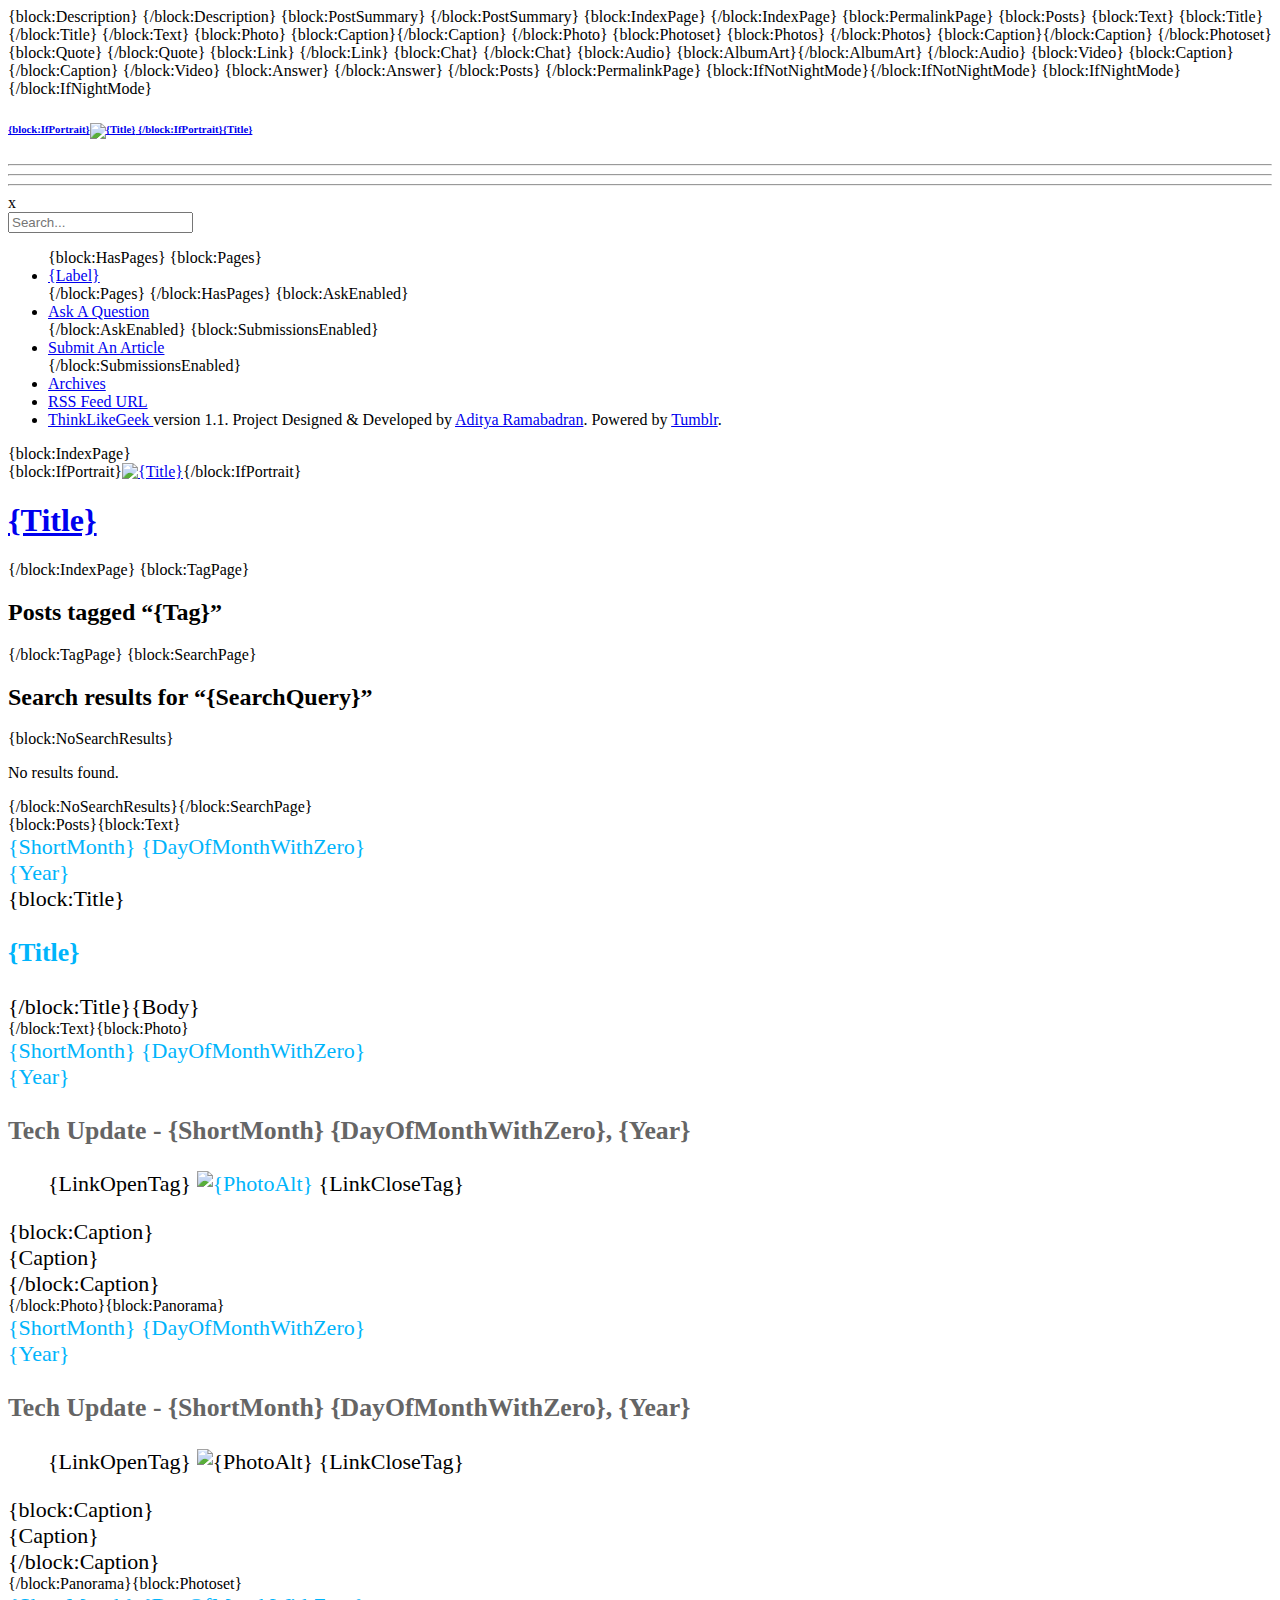
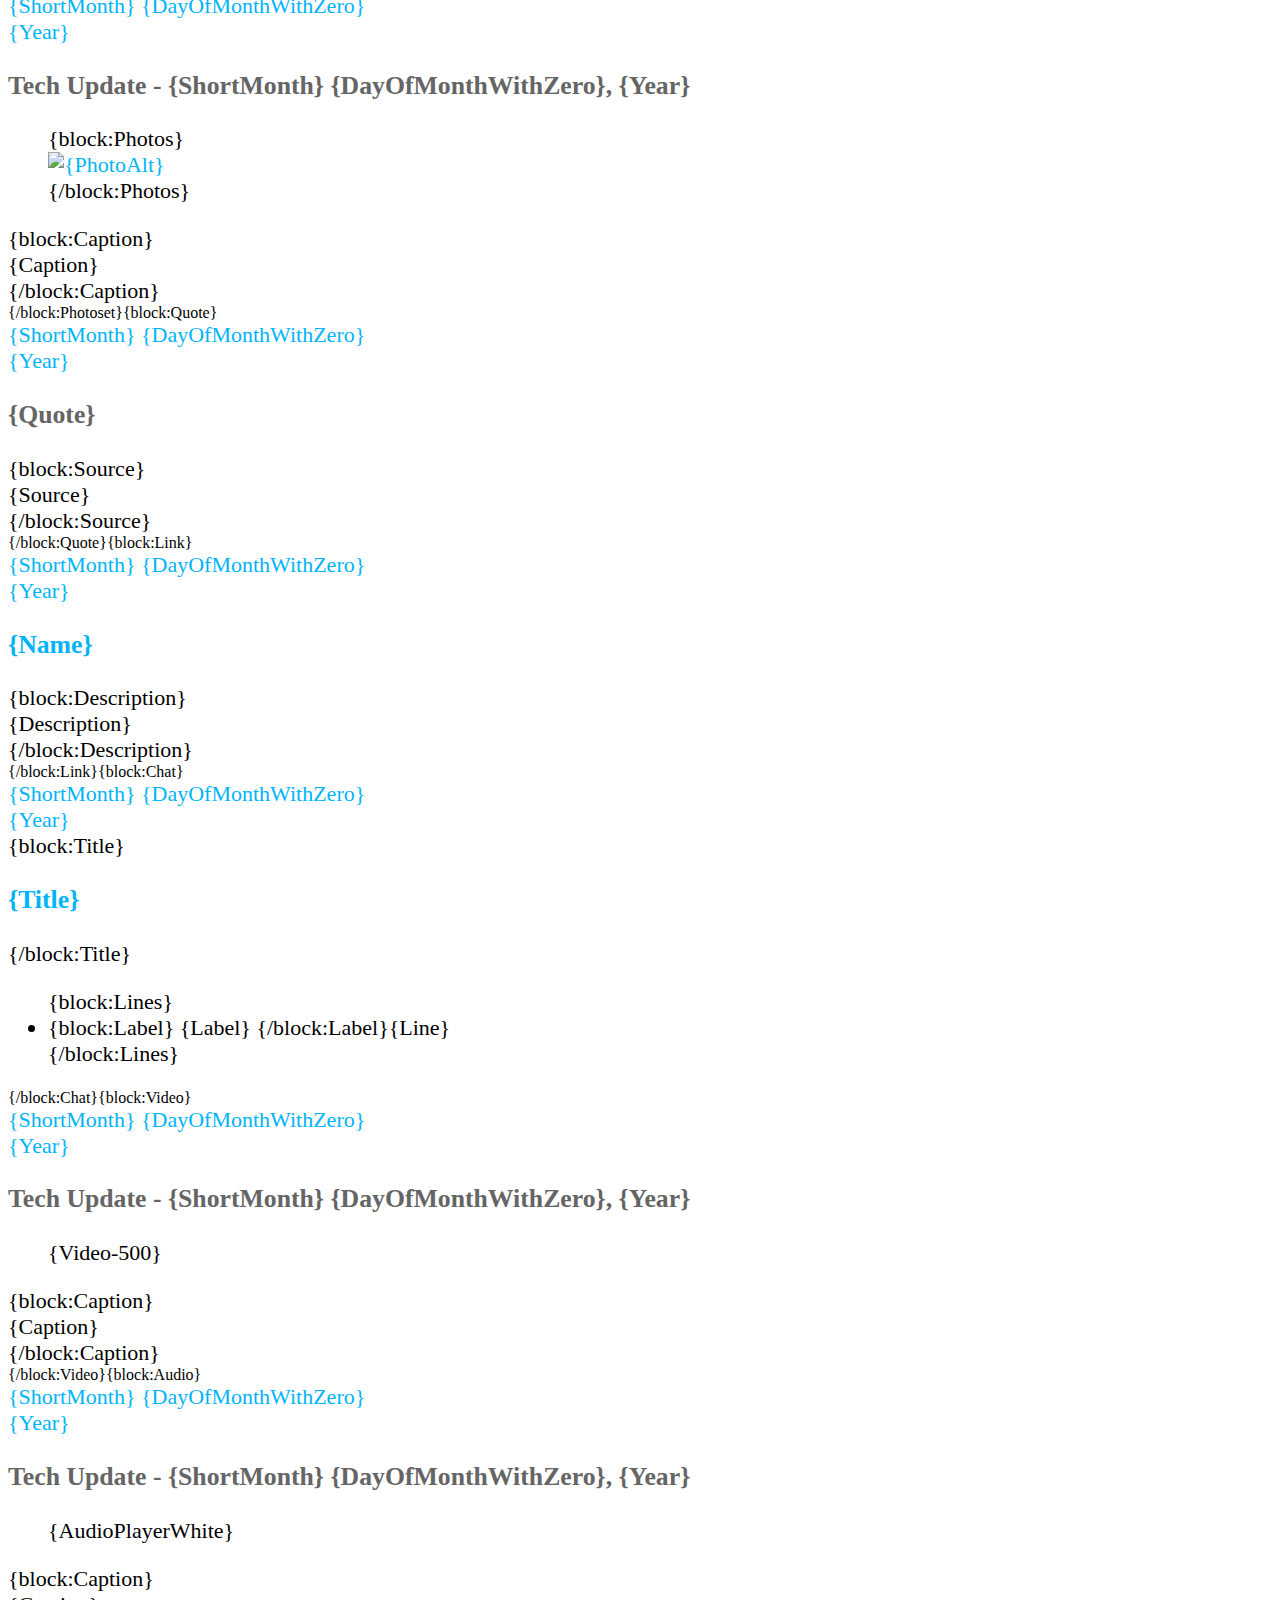
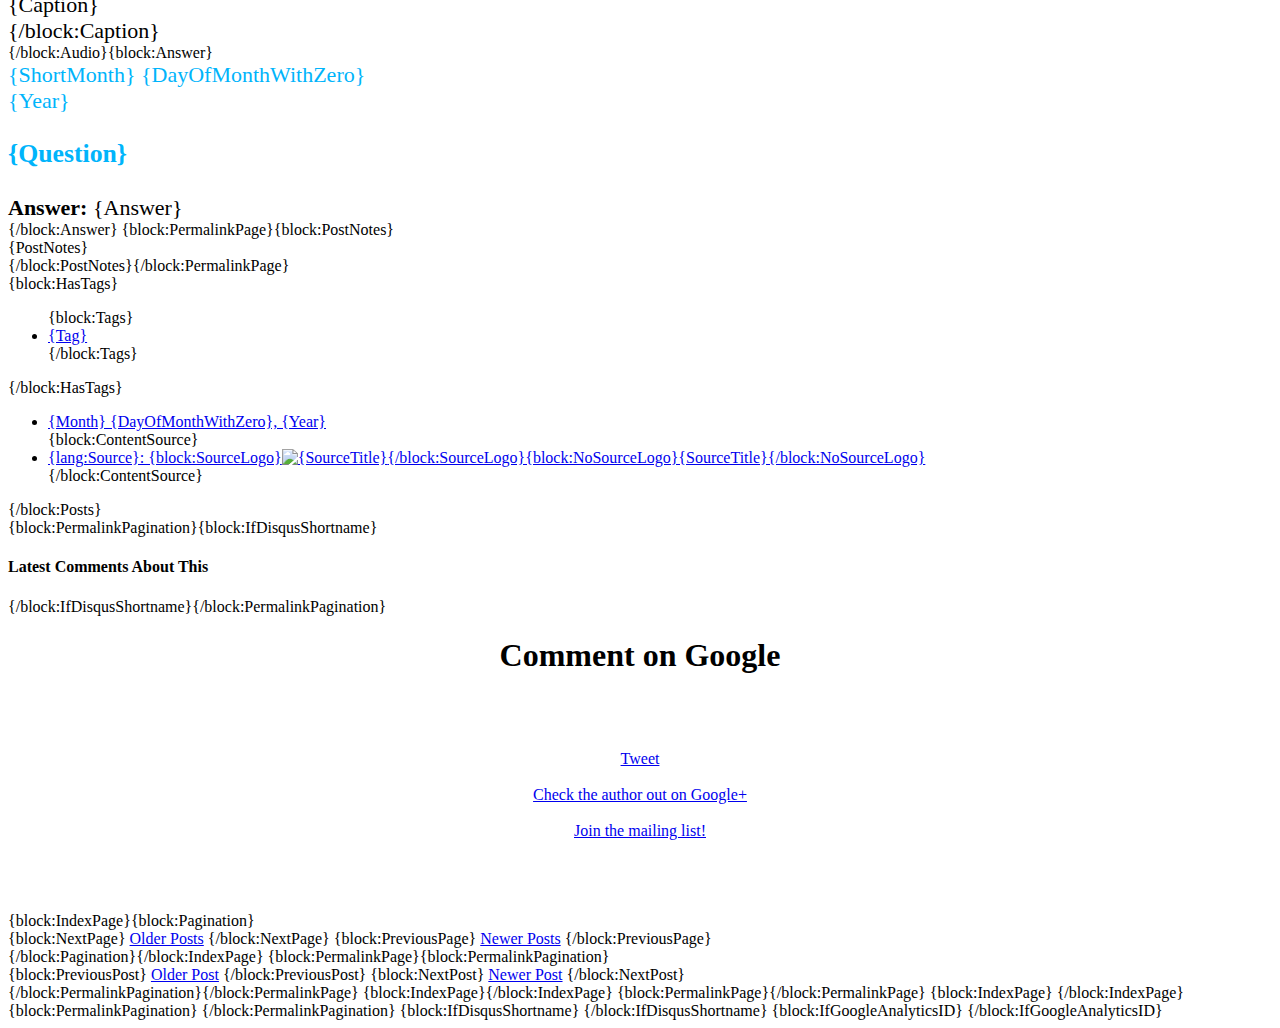
==== commit ff35dbf2: "Retake Mixpanel Features for V0.7000.2" ====
--- a/theme.html
+++ b/theme.html
@@ -5,27 +5,39 @@
 <!--[if gt IE 8]><!--> <html class="no-js" itemscope itemtype="http://schema.org/Article"> <!--<![endif]-->
     <head> 
     	<!--------------------------------------------
-ThinkLikeGeek.com Theme        Version: 0.7
-        
+        ThinkLikeGeek.com Tumblr-Verified Theme         
+        Version: 0.7000         
+        Created By: http://google.com/+AdityaRamabadran  
+        
+        ----
+        Dedicated to:         	
+        | My Parents, Family, My Twin Sisters, My Grandparents, All My Friends, and anyone out there
+        who is a big techie, and Google/Apple fan. Thank you Steve Jobs!
+        
+        
+        --
+        Visit us at http://thinklikegeek.com, and visit the founders at http://aditya.thinklikegeek.com now!
         --------------------------------------------->
         <script>
             var maintenance=false;
             if (maintenance){
-                mixpanel.track("Maintenance Status Loaded", {
-                   "maintenance": "true" 
-                });
                 console.log("ThinkLikeGeek Under Maintenance: TRUE (LOCKDOWN)");
+                mixpanel.track("Maintenance Stats Loaded",{"status":"true"})
                 window.location.replace("http://lifeofcode.tumblr.com/status?code=maintenance");
             }
             if (!maintenance){
-                 mixpanel.track("Maintenance Status Loaded", {
-                   "maintenance": "false" 
-                });
                 console.log("No Maintenance. Continue...")
+                mixpanel.track("Maintenance Stats Loaded",{"status":"false"})
             }
         </script>
         <title> {block:IndexPage} Think&middot;Like&middot;Geek - Where Technology Flourishes{/block:IndexPage}{block:TagPage} - {Tag}{/block:TagPage}{block:SearchPage} - {SearchQuery}{/block:SearchPage}{block:PostSummary} Tech - {PostSummary}{/block:PostSummary} - {Title}: "Think Smart, Like Tech, Geek Out"</title>
         <script src="https://apis.google.com/js/client.js?onload=doloader"></script><script language="Javascript" src="http://www.codehelper.io/api/ips/?js"></script>
+        <script>
+  var ipaddress=codehelper_ip.IP;
+  console.log("                                       IP ADDRESS   ");
+  console.log(ipaddress);
+  mixpanel.identify(ipaddress);
+</script>
         
         <link rel="shortcut icon" href="{Favicon}">
         <link rel="apple-touch-icon" href="{PortraitURL-128}" />
@@ -37,11 +49,7 @@
  
   ga('create', 'UA-48011022-1', 'auto');
   ga('send', 'pageview');
-  mixpanel.track("Google Analytics Loaded", {
-    "UA-Identifier": 'UA-48011022-1',
-    "permalink": "{Permalink}"
-});
-
+mixpanel.track("Google Analytics Loaded",{"id":'UA-48011022-1'});
 </script>
 <!--Sharethis--><script type="text/javascript">var switchTo5x=false;</script>
 <script type="text/javascript" src="http://w.sharethis.com/button/buttons.js"></script>
@@ -90,10 +98,7 @@
 
   ga('create', 'UA-52488664-1', 'auto');
   ga('send', 'pageview');
-mixpanel.track("Google Analytics Loaded", {
-    "UA-Identifier": 'UA-52488664-1',
-    "permalink": "{Permalink}"
-});
+mixpanel.track("Google Analytics Loaded",{"id": 'UA-52488664-1'});
 </script>
 <style>.loader {
 	position: fixed;
@@ -227,22 +232,10 @@
 mixpanel.init("e6f1da4638702957ecfd6ec09b9cde13");</script><!-- end Mixpanel -->
 
 <script src="//ajax.googleapis.com/ajax/libs/jquery/1.9.1/jquery.min.js"></script>
-<script>
-    var firsts=new Date();
-
-    
-</script>
 <script type="text/javascript">
 
 $(window).load(function() {
 	$(".loader").fadeOut("slow");
-	var seconds=new Date();
-	var deltadiff=Math.abs(seconds - firsts) / 1000;
-	mixpanel.track("Website Done Loading", {
-	    "seconds": deltadiff,
-	    "permalink": "{Permalink}",
-	    "date": new Date()
-	});
 });
 setInterval(function(){$(".loader").fadeOut("slow")}, 8000);
 
@@ -252,23 +245,7 @@
     <body>
     
 <div class="loader"><center>	{block:IfPortrait}<a href="/" class="portrait"><img src="{PortraitURL-128}" alt="{Title}"></a>{/block:IfPortrait}
-        	<h1 class="title"><a href="/">{Title}</a></h1><br><br><br><h1>LOADING....</h1><span id="loadpercent"></span><!-- Go to www.addthis.com/dashboard to generate a new set of buttons -->
-<a href="https://api.addthis.com/oexchange/0.8/forward/facebook/offer?pco=tbxnj-1.0&url=http%3A%2F%2Fthinklikegeek.com%2F&pubid=ra-52f430371f21ad6b&ct=1" target="_blank"><img src="https://cache.addthiscdn.com/icons/v2/thumbs/32x32/facebook.png" border="0" alt="Facebook"/></a>
-<a href="https://api.addthis.com/oexchange/0.8/forward/twitter/offer?pco=tbxnj-1.0&url=http%3A%2F%2Fthinklikegeek.com%2F&pubid=ra-52f430371f21ad6b&ct=1" target="_blank"><img src="https://cache.addthiscdn.com/icons/v2/thumbs/32x32/twitter.png" border="0" alt="Twitter"/></a>
-<a href="https://api.addthis.com/oexchange/0.8/forward/google_plusone_share/offer?pco=tbxnj-1.0&url=http%3A%2F%2Fthinklikegeek.com%2F&pubid=ra-52f430371f21ad6b&ct=1" target="_blank"><img src="https://cache.addthiscdn.com/icons/v2/thumbs/32x32/google_plusone_share.png" border="0" alt="Google+"/></a>
-<a href="https://api.addthis.com/oexchange/0.8/forward/pinterest/offer?pco=tbxnj-1.0&url=http%3A%2F%2Fthinklikegeek.com%2F&pubid=ra-52f430371f21ad6b&ct=1" target="_blank"><img src="https://cache.addthiscdn.com/icons/v2/thumbs/32x32/pinterest.png" border="0" alt="Pinterest"/></a>
-<a href="https://api.addthis.com/oexchange/0.8/forward/wordpress/offer?pco=tbxnj-1.0&url=http%3A%2F%2Fthinklikegeek.com%2F&pubid=ra-52f430371f21ad6b&ct=1" target="_blank"><img src="https://cache.addthiscdn.com/icons/v2/thumbs/32x32/wordpress.png" border="0" alt="WordPress"/></a>
-<a href="https://api.addthis.com/oexchange/0.8/forward/stumbleupon/offer?pco=tbxnj-1.0&url=http%3A%2F%2Fthinklikegeek.com%2F&pubid=ra-52f430371f21ad6b&ct=1" target="_blank"><img src="https://cache.addthiscdn.com/icons/v2/thumbs/32x32/stumbleupon.png" border="0" alt="StumbleUpon"/></a>
-<a href="https://api.addthis.com/oexchange/0.8/forward/tumblr/offer?pco=tbxnj-1.0&url=http%3A%2F%2Fthinklikegeek.com%2F&pubid=ra-52f430371f21ad6b&ct=1" target="_blank"><img src="https://cache.addthiscdn.com/icons/v2/thumbs/32x32/tumblr.png" border="0" alt="Tumblr"/></a>
-<a href="https://api.addthis.com/oexchange/0.8/forward/myspace/offer?pco=tbxnj-1.0&url=http%3A%2F%2Fthinklikegeek.com%2F&pubid=ra-52f430371f21ad6b&ct=1" target="_blank"><img src="https://cache.addthiscdn.com/icons/v2/thumbs/32x32/myspace.png" border="0" alt="Myspace"/></a>
-<a href="https://api.addthis.com/oexchange/0.8/forward/reddit/offer?pco=tbxnj-1.0&url=http%3A%2F%2Fthinklikegeek.com%2F&pubid=ra-52f430371f21ad6b&ct=1" target="_blank"><img src="https://cache.addthiscdn.com/icons/v2/thumbs/32x32/reddit.png" border="0" alt="Reddit"/></a>
-<a href="https://api.addthis.com/oexchange/0.8/forward/blogger/offer?pco=tbxnj-1.0&url=http%3A%2F%2Fthinklikegeek.com%2F&pubid=ra-52f430371f21ad6b&ct=1" target="_blank"><img src="https://cache.addthiscdn.com/icons/v2/thumbs/32x32/blogger.png" border="0" alt="Blogger"/></a>
-<a href="https://api.addthis.com/oexchange/0.8/forward/digg/offer?pco=tbxnj-1.0&url=http%3A%2F%2Fthinklikegeek.com%2F&pubid=ra-52f430371f21ad6b&ct=1" target="_blank"><img src="https://cache.addthiscdn.com/icons/v2/thumbs/32x32/digg.png" border="0" alt="Digg"/></a>
-<a href="https://api.addthis.com/oexchange/0.8/forward/email/offer?pco=tbxnj-1.0&url=http%3A%2F%2Fthinklikegeek.com%2F&pubid=ra-52f430371f21ad6b&ct=1" target="_blank"><img src="https://cache.addthiscdn.com/icons/v2/thumbs/32x32/email.png" border="0" alt="Email"/></a>
-<a href="https://api.addthis.com/oexchange/0.8/forward/delicious/offer?pco=tbxnj-1.0&url=http%3A%2F%2Fthinklikegeek.com%2F&pubid=ra-52f430371f21ad6b&ct=1" target="_blank"><img src="https://cache.addthiscdn.com/icons/v2/thumbs/32x32/delicious.png" border="0" alt="Delicious"/></a>
-<a href="https://api.addthis.com/oexchange/0.8/forward/linkedin/offer?pco=tbxnj-1.0&url=http%3A%2F%2Fthinklikegeek.com%2F&pubid=ra-52f430371f21ad6b&ct=1" target="_blank"><img src="https://cache.addthiscdn.com/icons/v2/thumbs/32x32/linkedin.png" border="0" alt="LinkedIn"/></a>
-<a href="https://www.addthis.com/bookmark.php?source=tbx32nj-1.0&v=300&pco=tbxnj-1.0&url=http%3A%2F%2Fthinklikegeek.com%2F&pubid=ra-52f430371f21ad6b&ct=1" target="_blank"><img src="https://cache.addthiscdn.com/icons/v2/thumbs/32x32/addthis.png" border="0" alt="Addthis"/></a>
-<br><br><a href="http://thinklikegeek.com/ask">Problems loading? <b>Tell Us</b></a></center></div>
+        	<h1 class="title"><a href="/">{Title}</a></h1><br><br><br><h1>LOADING....</h1><span id="loadpercent"></span><br><br><a href="http://thinklikegeek.com/ask">Problems loading? <b>Tell Us</b></a></center></div>
     <script>
     var mixtitle=document.getElementsByTagName("title")[0].innerHTML; 
     mixpanel.track("Landed on Site",{
@@ -299,15 +276,7 @@
   js = d.createElement(s); js.id = id;
   js.src = "//connect.facebook.net/en_US/sdk.js#xfbml=1&appId=799172816763125&version=v2.0";
   fjs.parentNode.insertBefore(js, fjs);
-}(document, 'script', 'facebook-jssdk'));
-    
-    mixpanel.track("APIs Loaded", {
-      "firstparty": "Facebook",
-    "src": '//connect.facebook.net/en_US/sdk.js#xfbml=1&appId=799172816763125&version=v2.0',
-    "permalink": "{Permalink}",
-    "comment": "fb-root loaded, facebook-jssdk loaded"
-});
-</script>
+}(document, 'script', 'facebook-jssdk'));</script>
 		<nav class="menu">
         	<div class="wrapper">
                 <h6 class="menu-title"><a href="/">{block:IfPortrait}<img src="{PortraitURL-64}" alt="{Title}"> {/block:IfPortrait}{Title}</a></h6>
@@ -345,12 +314,6 @@
         if (document.getElementById("tagname").innerHTML.indexOf("intuitivegadgets")!=-1){
             document.getElementById("tagname").innerHTML="Gadgets from the Intuit IAT Tech Library";
             document.getElementsByTagName("title")[0].innerHTML="ThinkLikeGeek - Intuit Gadget Library Reviews"
-            mixpanel.track("APIs Loaded", {
-      "firstparty": "ThinkLikeGeek",
-    "src": 'internal',
-    "permalink": "{Permalink}",
-    "comment":"/tagged/intuitivegadgets, Gadgets from IAT Intuit Tech Libary, page visited"
-});
             
             
         }
@@ -520,19 +483,7 @@
     border:none;
     width:50%;
 }</style>
-<script language="Javascript" src="http://www.codehelper.io/api/ips/?js"></script>
-<script>
-  var ipaddress=codehelper_ip.IP;
-  console.log("                                       IP ADDRESS   ");
-  console.log(ipaddress);
-  mixpanel.identify(ipaddress);
-   mixpanel.track("APIs Loaded", {
-      "firstparty": "CodeHelper_IP",
-    "src": 'http://www.codehelper.io/api/ips/?js',
-    "permalink": "{Permalink}",
-    "comment": "IP Address: "+ipaddress
-});
-</script>
+
 <!--Permalinker Goo.gl AJAX/JQuery script---->
 <script src="//code.jquery.com/jquery-1.11.0.min.js"></script>
 <script src="//code.jquery.com/jquery-migrate-1.2.1.min.js"></script>
@@ -593,14 +544,6 @@
     console.log("permalinking script done...")
 </script>
 <script src="https://apis.google.com/js/client.js?onload=doloader"></script>
-<script>
-     mixpanel.track("APIs Loaded", {
-      "firstparty": "Google",
-    "src": 'https://apis.google.com/js/client.js?onload=doloader',
-    "permalink": "{Permalink}",
-    "comment": "loaded"
-});
-</script>
 
 <!--end permalinker----->
    
@@ -651,21 +594,10 @@
 <br>
 <div class="fb-like" data-href="http://thinklikegeek.com" data-layout="box_count" data-action="like" data-show-faces="true" data-share="true"></div><br /><br>
 <a href="https://twitter.com/share" class="twitter-share-button" data-size="large" data-hashtags="thinklikegeek">Tweet</a>
-<script>!function(d,s,id){var js,fjs=d.getElementsByTagName(s)[0],p=/^http:/.test(d.location)?'http':'https';if(!d.getElementById(id)){js=d.createElement(s);js.id=id;js.src=p+'://platform.twitter.com/widgets.js';fjs.parentNode.insertBefore(js,fjs);}}(document, 'script', 'twitter-wjs');
-    mixpanel.track("APIs Loaded", {
-      "firstparty": "Twitter",
-    "src": '://platform.twitter.com/widgets.js',
-    "permalink": "{Permalink}",
-    "comment": "loaded"
-});
-    
-</script><br><br><!-- Place this tag where you want the widget to render. -->
+<script>!function(d,s,id){var js,fjs=d.getElementsByTagName(s)[0],p=/^http:/.test(d.location)?'http':'https';if(!d.getElementById(id)){js=d.createElement(s);js.id=id;js.src=p+'://platform.twitter.com/widgets.js';fjs.parentNode.insertBefore(js,fjs);}}(document, 'script', 'twitter-wjs');</script><br><br><!-- Place this tag where you want the widget to render. -->
 <a href="https://plus.google.com/113300104562798590083?rel=author">Check the author out on Google+</a>
 <div class="g-page" data-width="443" data-href="//plus.google.com/u/0/106797052608079183098" data-rel="publisher"></div><br>
 <a href="http://tinyurl.com/tlgmail">Join the mailing list!</a> <br>
-<!---- Mixpanel Partner Badge (175,000 Data Points) ----->
-<a href="https://mixpanel.com/f/partner"><img src="//cdn.mxpnl.com/site_media/images/partner/badge_light.png" alt="Mobile Analytics" /></a>
-<br>
 
 <!-- Place this tag after the last widget tag. -->
 <script type="text/javascript">
@@ -674,12 +606,6 @@
     po.src = 'https://apis.google.com/js/platform.js';
     var s = document.getElementsByTagName('script')[0]; s.parentNode.insertBefore(po, s);
   })();
-  mixpanel.track("APIs Loaded", {
-      "firstparty": "Google",
-    "src": 'https://apis.google.com/js/platform.js',
-    "permalink": "{Permalink}",
-    "comment": "pre-added text: Place this tag after the last widget tag"
-});
 </script><!-- Place this tag where you want the +1 button to render. -->
 <div class="g-plusone" data-size="tall" data-href="http://thinklikegeek.com"></div><!-- Place this tag where you want the share button to render. --><br>
 <div class="g-plus" data-action="share" data-annotation="vertical-bubble" data-height="60"></div><br><!--<button
@@ -872,7 +798,7 @@
 </div>
 </noscript>
 <!-- End Quantcast tag -->
-        <!--Sharethis--><script type="text/javascript">stLight.options({publisher: "57f2543b-acae-4581-906e-b952c27e71b6", doNotHash: false, doNotCopy: false, hashAddressBar: false});</script>
+        <!--Sharethis--><script type="text/javascript">//stLight.options({publisher: "57f2543b-acae-4581-906e-b952c27e71b6", doNotHash: false, doNotCopy: false, hashAddressBar: false});</script>
         <script src="//code.jquery.com/jquery-1.11.0.min.js"></script>
 <script src="//code.jquery.com/jquery-migrate-1.2.1.min.js"></script>
 <script>var isiPad = navigator.userAgent.match(/iPad/i) != null;
@@ -888,8 +814,8 @@
 
 </script>
 <script>
-var options={ "publisher": "57f2543b-acae-4581-906e-b952c27e71b6", "logo": { "visible": true, "url": "http://thinklikegeek.com", "img": "http://31.media.tumblr.com/avatar_e182f70761c4_128.png", "height": 45}, "ad": { "visible": false, "openDelay": "5", "closeDelay": "0"}, "livestream": { "domain": "", "type": "sharethis", "customColors": { "widgetBackgroundColor": "#707070", "articleLinkColor": "#ffffff"}}, "ticker": { "visible": false, "domain": "", "title": "", "type": "sharethis", "customColors": { "widgetBackgroundColor": "#707070", "articleLinkColor": "#FFFFFF"}}, "facebook": { "visible": false, "profile": "sharethis"}, "fblike": { "visible": true, "url": ""}, "twitter": { "visible": false, "user": "sharethis"}, "twfollow": { "visible": false}, "custom": [{ "visible": true, "title": "Email This!", "url": "mailto: someone@example.com?body=\"I love ThinkLikeGeek,  a new tech site!\"&subject=A Cool,  New Tech Site", "img": "http://icons.iconarchive.com/icons/igh0zt/ios7-style-metro-ui/256/MetroUI-Other-Mail-icon.png", "popup": false, "popupCustom": { "width": 300, "height": 250}}, { "visible": false, "title": "Custom 2", "url": "", "img": "", "popup": false, "popupCustom": { "width": 300, "height": 250}}, { "visible": false, "title": "Custom 3", "url": "", "img": "", "popup": false, "popupCustom": { "width": 300, "height": 250}}], "chicklets": { "items": ["facebook", "twitter", "linkedin", "googleplus", "tumblr", "evernote", "reddit", "pinterest", "blogger", "email", "sharethis"]}, "background": "#acacac", "color": "#555555", "shadow": "solid"}; 
-var st_bar_widget;
+//var options={ "publisher": "57f2543b-acae-4581-906e-b952c27e71b6", "logo": { "visible": true, "url": "http://thinklikegeek.com", "img": "http://31.media.tumblr.com/avatar_e182f70761c4_128.png", "height": 45}, "ad": { "visible": false, "openDelay": "5", "closeDelay": "0"}, "livestream": { "domain": "", "type": "sharethis", "customColors": { "widgetBackgroundColor": "#707070", "articleLinkColor": "#ffffff"}}, "ticker": { "visible": false, "domain": "", "title": "", "type": "sharethis", "customColors": { "widgetBackgroundColor": "#707070", "articleLinkColor": "#FFFFFF"}}, "facebook": { "visible": false, "profile": "sharethis"}, "fblike": { "visible": true, "url": ""}, "twitter": { "visible": false, "user": "sharethis"}, "twfollow": { "visible": false}, "custom": [{ "visible": true, "title": "Email This!", "url": "mailto: someone@example.com?body=\"I love ThinkLikeGeek,  a new tech site!\"&subject=A Cool,  New Tech Site", "img": "http://icons.iconarchive.com/icons/igh0zt/ios7-style-metro-ui/256/MetroUI-Other-Mail-icon.png", "popup": false, "popupCustom": { "width": 300, "height": 250}}, { "visible": false, "title": "Custom 2", "url": "", "img": "", "popup": false, "popupCustom": { "width": 300, "height": 250}}, { "visible": false, "title": "Custom 3", "url": "", "img": "", "popup": false, "popupCustom": { "width": 300, "height": 250}}], "chicklets": { "items": ["facebook", "twitter", "linkedin", "googleplus", "tumblr", "evernote", "reddit", "pinterest", "blogger", "email", "sharethis"]}, "background": "#acacac", "color": "#555555", "shadow": "solid"}; 
+//var st_bar_widget;
 if (isiPhone() || isiPad) {
     console.log("DEV: client on mobile/touchscreen device ( http://thinklikegeek.com/#ADC.dev.mobile )");
 } else {
@@ -906,18 +832,18 @@
 ga('create', 'UA-48011022-1', 'auto');
 ga('require', 'displayfeatures');
 ga('send', 'pageview');
-mixpanel.track("Google Analytics Loaded", {
-    "UA-Identifier": 'UA-48011022-1',
-    "permalink": "{Permalink}",
-    "comment": "added line: ga(require, displayfeatures);"
-});
+
+mixpanel.track("Google Analytics Loaded",{"id":'UA-48011022-1'});
 </script>
 <script type="text/javascript">
   (function() {
    var po = document.createElement('script'); po.type = 'text/javascript'; po.async = true;
    po.src = 'https://apis.google.com/js/client:plusone.js';
    var s = document.getElementsByTagName('script')[0]; s.parentNode.insertBefore(po, s);
+  
  })();
+ 
+ mixpanel.track("apis.google.com/js: Plusone.js Loaded");
 </script>
 <!-- Quantcast Tag -->
 <script type="text/javascript">
@@ -935,11 +861,7 @@
 _qevents.push({
 qacct:"p-wjhb2ZNhanGe9"
 });
-mixpanel.track("Quantcast Analytics Loaded", {
-    "QACCT-Identifier": 'p-wjhb2ZNhanGe9',
-    "permalink": "{Permalink}",
-    "comment": "quantcast =MEASURE= analytics at quantcast.com "
-});
+mixpanel.track("Quantcast Analytics Loaded");
 </script>
 
 <noscript>
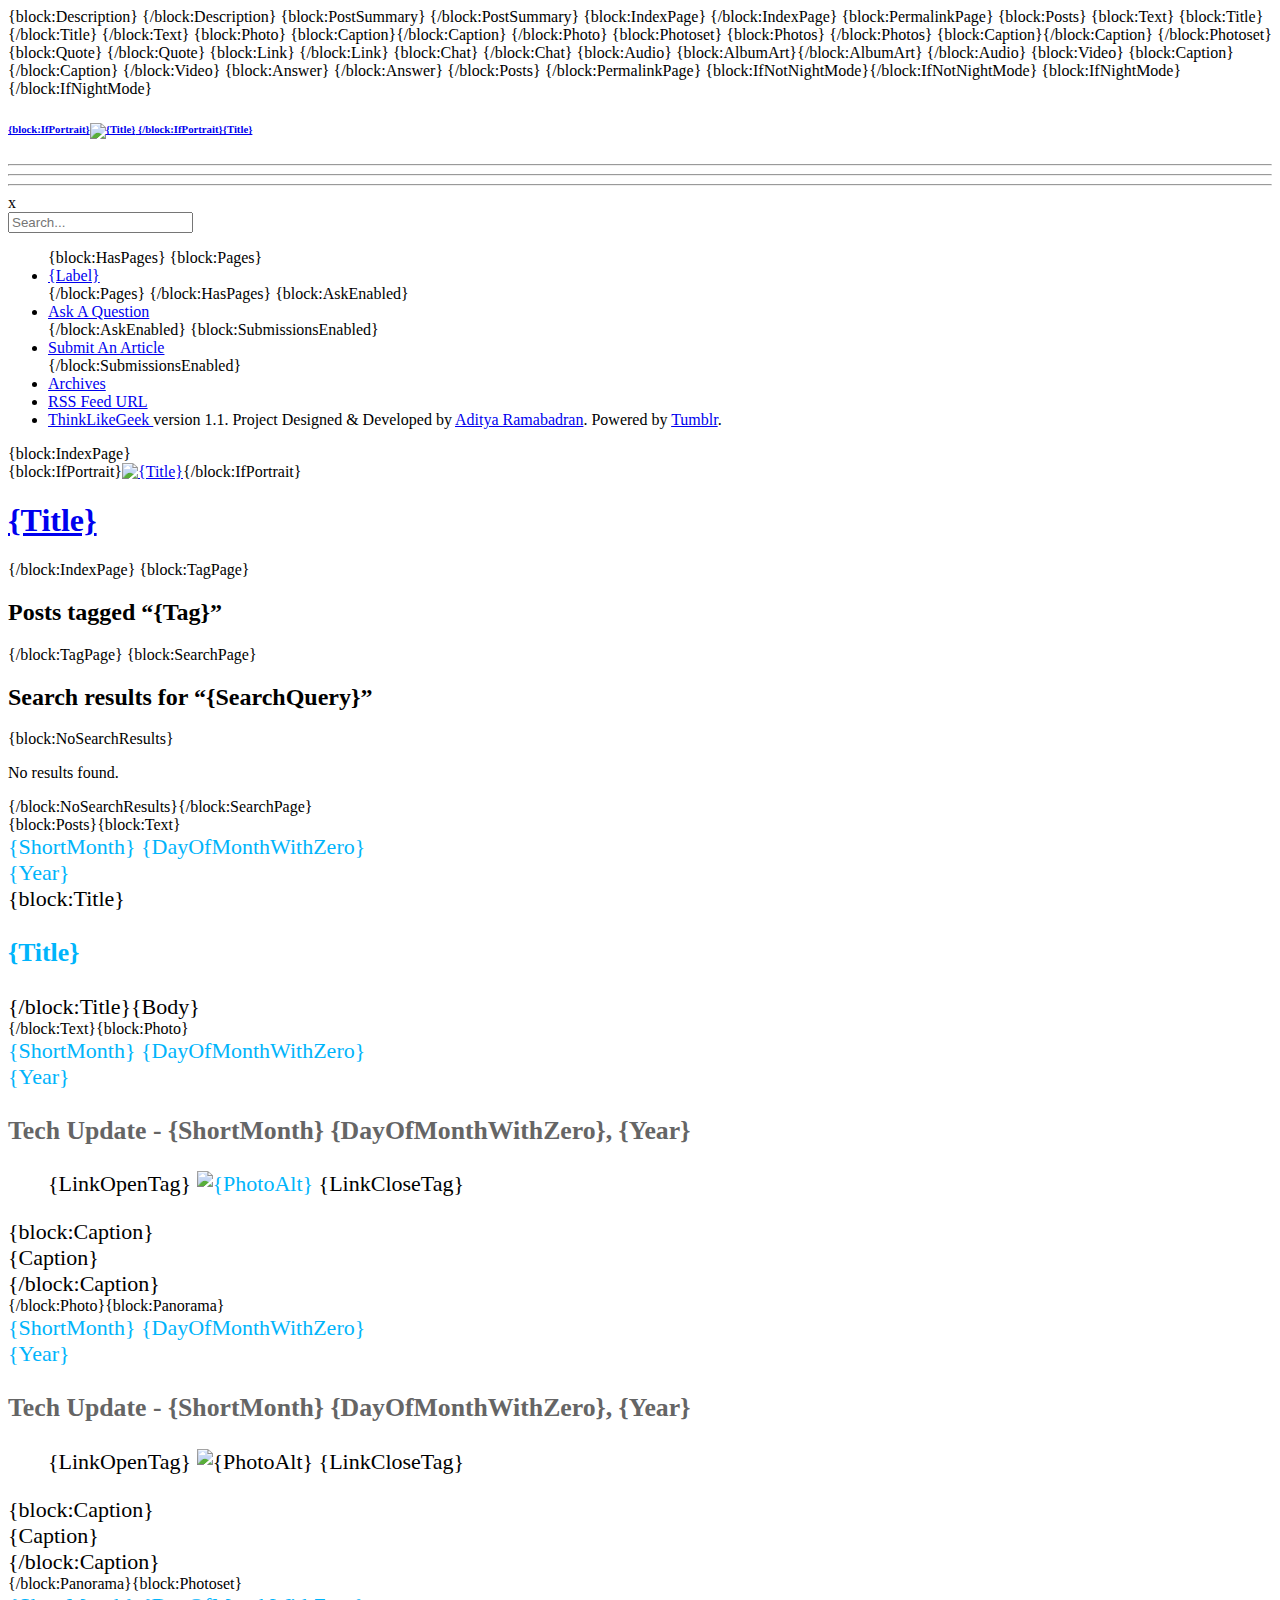
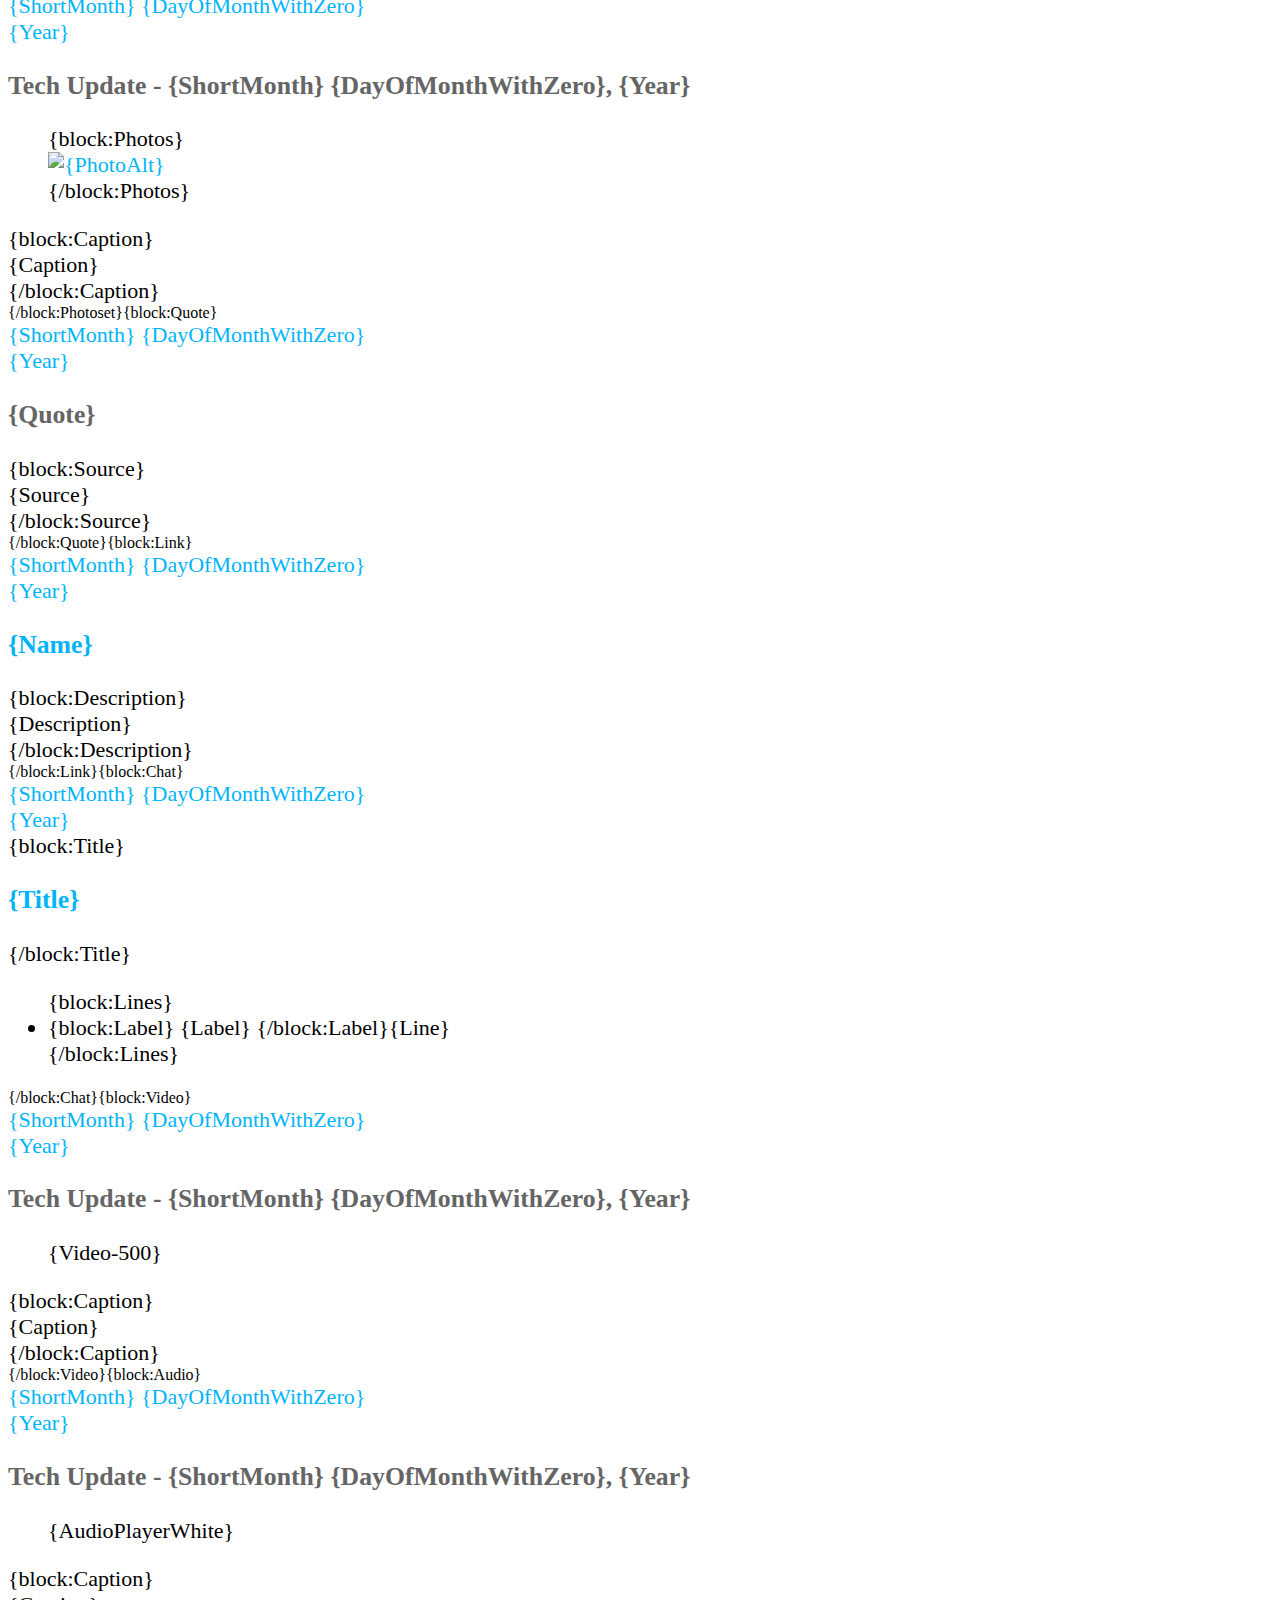
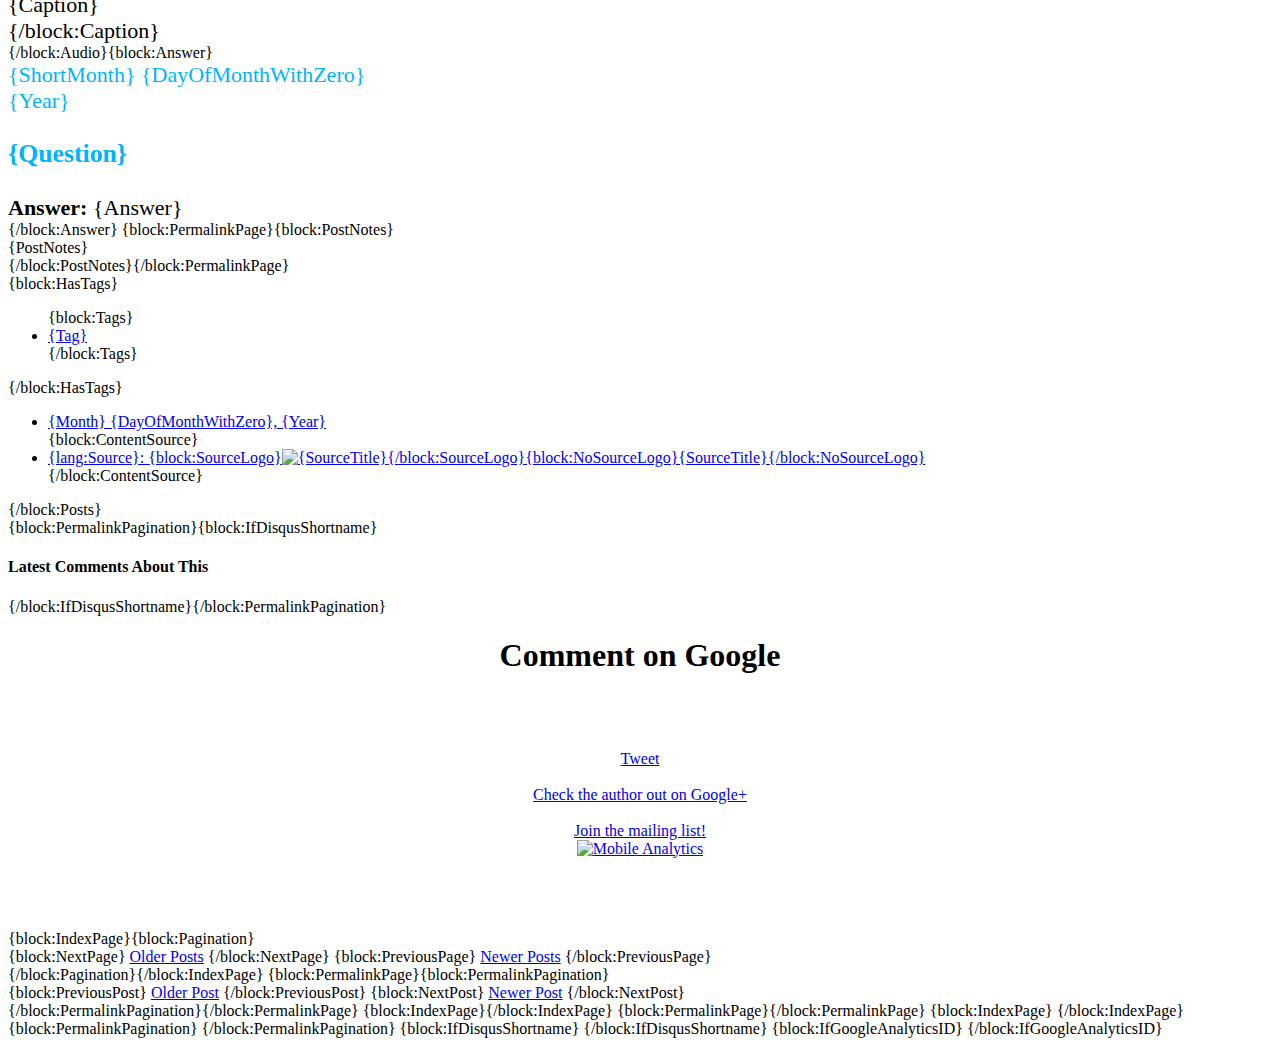
==== commit 2a5cc209: "Update theme.html" ====
--- a/theme.html
+++ b/theme.html
@@ -6,7 +6,7 @@
     <head> 
     	<!--------------------------------------------
         ThinkLikeGeek.com Tumblr-Verified Theme         
-        Version: 0.7000         
+        Version: 0.7000.4      
         Created By: http://google.com/+AdityaRamabadran  
         
         ----
@@ -21,24 +21,25 @@
         <script>
             var maintenance=false;
             if (maintenance){
+                mixpanel.track("Maintenance Status Loaded", {
+                   "maintenance": "true" 
+                });
                 console.log("ThinkLikeGeek Under Maintenance: TRUE (LOCKDOWN)");
-                mixpanel.track("Maintenance Stats Loaded",{"status":"true"})
                 window.location.replace("http://lifeofcode.tumblr.com/status?code=maintenance");
             }
             if (!maintenance){
+                 mixpanel.track("Maintenance Status Loaded", {
+                   "maintenance": "false" 
+                });
                 console.log("No Maintenance. Continue...")
-                mixpanel.track("Maintenance Stats Loaded",{"status":"false"})
             }
         </script>
         <title> {block:IndexPage} Think&middot;Like&middot;Geek - Where Technology Flourishes{/block:IndexPage}{block:TagPage} - {Tag}{/block:TagPage}{block:SearchPage} - {SearchQuery}{/block:SearchPage}{block:PostSummary} Tech - {PostSummary}{/block:PostSummary} - {Title}: "Think Smart, Like Tech, Geek Out"</title>
         <script src="https://apis.google.com/js/client.js?onload=doloader"></script><script language="Javascript" src="http://www.codehelper.io/api/ips/?js"></script>
-        <script>
-  var ipaddress=codehelper_ip.IP;
-  console.log("                                       IP ADDRESS   ");
-  console.log(ipaddress);
-  mixpanel.identify(ipaddress);
-</script>
-        
+        <!----<meta name="twitter:card" content="summary"><meta name="twitter:site" content="@thinklikegeek"><meta name="twitter:title" content="'{block:PostSummary}{PostSummary}{/block:PostSummary}' from ThinkLikeGeek.com"><meta name="twitter:description" content="{block:PostSummary}{PostSummary}{/block:PostSummary} - All this and more is available at ThinkLikeGeek.com, the tech review center!"><meta name="twitter:creator" content="@thinklikegeek"><meta name="twitter:image:src" content="https://lh5.googleusercontent.com/-3bzi7HgKd0g/U_PwBcCFL1I/AAAAAAAAASY/eo2LskVtVwI/w1074-h604-no/a.jpeg">
+        
+        <meta name="twitter:domain" content="">------>
+        <meta name="twitter:card" content="summary_large_image"><meta name="twitter:site" content="@thinklikegeek"><meta name="twitter:title" content="{block:PostSummary}{PostSummary}{/block:PostSummary}"><meta name="twitter:description" content="&amp;amp;quot;{block:PostSummary}{PostSummary}{/block:PostSummary}&amp;amp;quot; and more is available from ThinkLikeGeek.com, the #1 tech review/article center!"><meta name="twitter:creator" content="@thinklikegeek"><meta name="twitter:image:src" content="http://thinklikegeek.com/brand.jpeg"><meta name="twitter:domain" content="{Permalink}">
         <link rel="shortcut icon" href="{Favicon}">
         <link rel="apple-touch-icon" href="{PortraitURL-128}" />
         <script>
@@ -49,11 +50,15 @@
  
   ga('create', 'UA-48011022-1', 'auto');
   ga('send', 'pageview');
-mixpanel.track("Google Analytics Loaded",{"id":'UA-48011022-1'});
+  mixpanel.track("Google Analytics Loaded", {
+    "UA-Identifier": 'UA-48011022-1',
+    "permalink": "{Permalink}"
+});
+
 </script>
 <!--Sharethis--><script type="text/javascript">var switchTo5x=false;</script>
-<script type="text/javascript" src="http://w.sharethis.com/button/buttons.js"></script>
-<script type="text/javascript" src="http://s.sharethis.com/loader.js"></script>
+<!----- <script type="text/javascript" src="http://w.sharethis.com/button/buttons.js"></script>
+<script type="text/javascript" src="http://s.sharethis.com/loader.js"></script>---->
 <meta http-equiv="X-Frame-Options" content="SAMEORIGIN"> 
 <meta name="keywords" content="able,add,albert,auto,automated,automatically,automation,awesome,better,brain,cars,chat,control,controlled,cool,depend,devices,doors,easy,einstein,energy,exist,face,facebook,fast,feature,feet,food,forward,friend,gaming,gesture,getting,google,great,health,helps,holograms,holographic,home,human,incredible,instant,interface,isn’t,it’s,jul,july,just,let’s,lighting,like,live,look,look…,lot,lunch,machines,major,make,makes,met,mind,networking,photos,plus,popular,prototypes,race,really,remember,resolution,schoolmate,search,social,species,stay,super,tech,technology,tell,text,thermostats,think,thinklikegeek,thinklikegeek.com,time,touchscreens,tracking,trends,turns,using,video,voice,want,we’ll,year,you’ll,you’re,{block: TagPage}{Tag}{/block:TagPage},html,css,code,web,online,google,facebook,apple,microsoft,ios,iOS,android,samsung,galaxy,wearable,smart,techie,digital,television,telephone,phone,touchscreen,home,automation,internet,things,sensor,iphone,ipad,nexus,tracker,device,popular,credit,card,voice,search,assistant,IM,cars,automobile,instant,fitness,sickness,health,social,network,private,privacy,security,think,like,geek,smart,tech,out,awesome,photos,jpg,png,cyborgs,machine,machinery,wire,copper,metal,electronic,electricity,electronics,ipod,iwatch,apple watch,nikeprogramming,eductaion,worldclass,free,bitcoin,bit,byte,gigabyte,decentralized,currency,banking,internetwork,international,convert,transmit,transfer,data,public,update,feed,blog,samsung galaxy,droid,tablet,phone,huge,touchscreen,display,lens,video,zoom,camera,screen,button,power,energy,battery,storage,pinterest,thinklikegeek,com,www,ThinkLikeGeek" />
 
@@ -98,7 +103,10 @@
 
   ga('create', 'UA-52488664-1', 'auto');
   ga('send', 'pageview');
-mixpanel.track("Google Analytics Loaded",{"id": 'UA-52488664-1'});
+mixpanel.track("Google Analytics Loaded", {
+    "UA-Identifier": 'UA-52488664-1',
+    "permalink": "{Permalink}"
+});
 </script>
 <style>.loader {
 	position: fixed;
@@ -232,10 +240,22 @@
 mixpanel.init("e6f1da4638702957ecfd6ec09b9cde13");</script><!-- end Mixpanel -->
 
 <script src="//ajax.googleapis.com/ajax/libs/jquery/1.9.1/jquery.min.js"></script>
+<script>
+    var firsts=new Date();
+
+    
+</script>
 <script type="text/javascript">
 
 $(window).load(function() {
 	$(".loader").fadeOut("slow");
+	var seconds=new Date();
+	var deltadiff=Math.abs(seconds - firsts) / 1000;
+	mixpanel.track("Website Done Loading", {
+	    "seconds": deltadiff,
+	    "permalink": "{Permalink}",
+	    "date": new Date()
+	});
 });
 setInterval(function(){$(".loader").fadeOut("slow")}, 8000);
 
@@ -245,7 +265,23 @@
     <body>
     
 <div class="loader"><center>	{block:IfPortrait}<a href="/" class="portrait"><img src="{PortraitURL-128}" alt="{Title}"></a>{/block:IfPortrait}
-        	<h1 class="title"><a href="/">{Title}</a></h1><br><br><br><h1>LOADING....</h1><span id="loadpercent"></span><br><br><a href="http://thinklikegeek.com/ask">Problems loading? <b>Tell Us</b></a></center></div>
+        	<h1 class="title"><a href="/">{Title}</a></h1><br><br><br><h1>LOADING....</h1><span id="loadpercent"></span><!-- Go to www.addthis.com/dashboard to generate a new set of buttons -->
+<a href="https://api.addthis.com/oexchange/0.8/forward/facebook/offer?pco=tbxnj-1.0&url=http%3A%2F%2Fthinklikegeek.com%2F&pubid=ra-52f430371f21ad6b&ct=1" target="_blank"><img src="https://cache.addthiscdn.com/icons/v2/thumbs/32x32/facebook.png" border="0" alt="Facebook"/></a>
+<a href="https://api.addthis.com/oexchange/0.8/forward/twitter/offer?pco=tbxnj-1.0&url=http%3A%2F%2Fthinklikegeek.com%2F&pubid=ra-52f430371f21ad6b&ct=1" target="_blank"><img src="https://cache.addthiscdn.com/icons/v2/thumbs/32x32/twitter.png" border="0" alt="Twitter"/></a>
+<a href="https://api.addthis.com/oexchange/0.8/forward/google_plusone_share/offer?pco=tbxnj-1.0&url=http%3A%2F%2Fthinklikegeek.com%2F&pubid=ra-52f430371f21ad6b&ct=1" target="_blank"><img src="https://cache.addthiscdn.com/icons/v2/thumbs/32x32/google_plusone_share.png" border="0" alt="Google+"/></a>
+<a href="https://api.addthis.com/oexchange/0.8/forward/pinterest/offer?pco=tbxnj-1.0&url=http%3A%2F%2Fthinklikegeek.com%2F&pubid=ra-52f430371f21ad6b&ct=1" target="_blank"><img src="https://cache.addthiscdn.com/icons/v2/thumbs/32x32/pinterest.png" border="0" alt="Pinterest"/></a>
+<a href="https://api.addthis.com/oexchange/0.8/forward/wordpress/offer?pco=tbxnj-1.0&url=http%3A%2F%2Fthinklikegeek.com%2F&pubid=ra-52f430371f21ad6b&ct=1" target="_blank"><img src="https://cache.addthiscdn.com/icons/v2/thumbs/32x32/wordpress.png" border="0" alt="WordPress"/></a>
+<a href="https://api.addthis.com/oexchange/0.8/forward/stumbleupon/offer?pco=tbxnj-1.0&url=http%3A%2F%2Fthinklikegeek.com%2F&pubid=ra-52f430371f21ad6b&ct=1" target="_blank"><img src="https://cache.addthiscdn.com/icons/v2/thumbs/32x32/stumbleupon.png" border="0" alt="StumbleUpon"/></a>
+<a href="https://api.addthis.com/oexchange/0.8/forward/tumblr/offer?pco=tbxnj-1.0&url=http%3A%2F%2Fthinklikegeek.com%2F&pubid=ra-52f430371f21ad6b&ct=1" target="_blank"><img src="https://cache.addthiscdn.com/icons/v2/thumbs/32x32/tumblr.png" border="0" alt="Tumblr"/></a>
+<a href="https://api.addthis.com/oexchange/0.8/forward/myspace/offer?pco=tbxnj-1.0&url=http%3A%2F%2Fthinklikegeek.com%2F&pubid=ra-52f430371f21ad6b&ct=1" target="_blank"><img src="https://cache.addthiscdn.com/icons/v2/thumbs/32x32/myspace.png" border="0" alt="Myspace"/></a>
+<a href="https://api.addthis.com/oexchange/0.8/forward/reddit/offer?pco=tbxnj-1.0&url=http%3A%2F%2Fthinklikegeek.com%2F&pubid=ra-52f430371f21ad6b&ct=1" target="_blank"><img src="https://cache.addthiscdn.com/icons/v2/thumbs/32x32/reddit.png" border="0" alt="Reddit"/></a>
+<a href="https://api.addthis.com/oexchange/0.8/forward/blogger/offer?pco=tbxnj-1.0&url=http%3A%2F%2Fthinklikegeek.com%2F&pubid=ra-52f430371f21ad6b&ct=1" target="_blank"><img src="https://cache.addthiscdn.com/icons/v2/thumbs/32x32/blogger.png" border="0" alt="Blogger"/></a>
+<a href="https://api.addthis.com/oexchange/0.8/forward/digg/offer?pco=tbxnj-1.0&url=http%3A%2F%2Fthinklikegeek.com%2F&pubid=ra-52f430371f21ad6b&ct=1" target="_blank"><img src="https://cache.addthiscdn.com/icons/v2/thumbs/32x32/digg.png" border="0" alt="Digg"/></a>
+<a href="https://api.addthis.com/oexchange/0.8/forward/email/offer?pco=tbxnj-1.0&url=http%3A%2F%2Fthinklikegeek.com%2F&pubid=ra-52f430371f21ad6b&ct=1" target="_blank"><img src="https://cache.addthiscdn.com/icons/v2/thumbs/32x32/email.png" border="0" alt="Email"/></a>
+<a href="https://api.addthis.com/oexchange/0.8/forward/delicious/offer?pco=tbxnj-1.0&url=http%3A%2F%2Fthinklikegeek.com%2F&pubid=ra-52f430371f21ad6b&ct=1" target="_blank"><img src="https://cache.addthiscdn.com/icons/v2/thumbs/32x32/delicious.png" border="0" alt="Delicious"/></a>
+<a href="https://api.addthis.com/oexchange/0.8/forward/linkedin/offer?pco=tbxnj-1.0&url=http%3A%2F%2Fthinklikegeek.com%2F&pubid=ra-52f430371f21ad6b&ct=1" target="_blank"><img src="https://cache.addthiscdn.com/icons/v2/thumbs/32x32/linkedin.png" border="0" alt="LinkedIn"/></a>
+<a href="https://www.addthis.com/bookmark.php?source=tbx32nj-1.0&v=300&pco=tbxnj-1.0&url=http%3A%2F%2Fthinklikegeek.com%2F&pubid=ra-52f430371f21ad6b&ct=1" target="_blank"><img src="https://cache.addthiscdn.com/icons/v2/thumbs/32x32/addthis.png" border="0" alt="Addthis"/></a>
+<br><br><a href="http://thinklikegeek.com/ask">Problems loading? <b>Tell Us</b></a></center></div> 
     <script>
     var mixtitle=document.getElementsByTagName("title")[0].innerHTML; 
     mixpanel.track("Landed on Site",{
@@ -276,7 +312,15 @@
   js = d.createElement(s); js.id = id;
   js.src = "//connect.facebook.net/en_US/sdk.js#xfbml=1&appId=799172816763125&version=v2.0";
   fjs.parentNode.insertBefore(js, fjs);
-}(document, 'script', 'facebook-jssdk'));</script>
+}(document, 'script', 'facebook-jssdk'));
+    
+    mixpanel.track("APIs Loaded", {
+      "firstparty": "Facebook",
+    "src": '//connect.facebook.net/en_US/sdk.js#xfbml=1&appId=799172816763125&version=v2.0',
+    "permalink": "{Permalink}",
+    "comment": "fb-root loaded, facebook-jssdk loaded"
+});
+</script>
 		<nav class="menu">
         	<div class="wrapper">
                 <h6 class="menu-title"><a href="/">{block:IfPortrait}<img src="{PortraitURL-64}" alt="{Title}"> {/block:IfPortrait}{Title}</a></h6>
@@ -314,6 +358,12 @@
         if (document.getElementById("tagname").innerHTML.indexOf("intuitivegadgets")!=-1){
             document.getElementById("tagname").innerHTML="Gadgets from the Intuit IAT Tech Library";
             document.getElementsByTagName("title")[0].innerHTML="ThinkLikeGeek - Intuit Gadget Library Reviews"
+            mixpanel.track("APIs Loaded", {
+      "firstparty": "ThinkLikeGeek",
+    "src": 'internal',
+    "permalink": "{Permalink}",
+    "comment":"/tagged/intuitivegadgets, Gadgets from IAT Intuit Tech Libary, page visited"
+});
             
             
         }
@@ -483,7 +533,19 @@
     border:none;
     width:50%;
 }</style>
-
+<script language="Javascript" src="http://www.codehelper.io/api/ips/?js"></script>
+<script>
+  var ipaddress=codehelper_ip.IP;
+  console.log("                                       IP ADDRESS   ");
+  console.log(ipaddress);
+  mixpanel.identify(ipaddress);
+   mixpanel.track("APIs Loaded", {
+      "firstparty": "CodeHelper_IP",
+    "src": 'http://www.codehelper.io/api/ips/?js',
+    "permalink": "{Permalink}",
+    "comment": "IP Address: "+ipaddress
+});
+</script>
 <!--Permalinker Goo.gl AJAX/JQuery script---->
 <script src="//code.jquery.com/jquery-1.11.0.min.js"></script>
 <script src="//code.jquery.com/jquery-migrate-1.2.1.min.js"></script>
@@ -544,6 +606,14 @@
     console.log("permalinking script done...")
 </script>
 <script src="https://apis.google.com/js/client.js?onload=doloader"></script>
+<script>
+     mixpanel.track("APIs Loaded", {
+      "firstparty": "Google",
+    "src": 'https://apis.google.com/js/client.js?onload=doloader',
+    "permalink": "{Permalink}",
+    "comment": "loaded"
+});
+</script>
 
 <!--end permalinker----->
    
@@ -594,10 +664,21 @@
 <br>
 <div class="fb-like" data-href="http://thinklikegeek.com" data-layout="box_count" data-action="like" data-show-faces="true" data-share="true"></div><br /><br>
 <a href="https://twitter.com/share" class="twitter-share-button" data-size="large" data-hashtags="thinklikegeek">Tweet</a>
-<script>!function(d,s,id){var js,fjs=d.getElementsByTagName(s)[0],p=/^http:/.test(d.location)?'http':'https';if(!d.getElementById(id)){js=d.createElement(s);js.id=id;js.src=p+'://platform.twitter.com/widgets.js';fjs.parentNode.insertBefore(js,fjs);}}(document, 'script', 'twitter-wjs');</script><br><br><!-- Place this tag where you want the widget to render. -->
+<script>!function(d,s,id){var js,fjs=d.getElementsByTagName(s)[0],p=/^http:/.test(d.location)?'http':'https';if(!d.getElementById(id)){js=d.createElement(s);js.id=id;js.src=p+'://platform.twitter.com/widgets.js';fjs.parentNode.insertBefore(js,fjs);}}(document, 'script', 'twitter-wjs');
+    mixpanel.track("APIs Loaded", {
+      "firstparty": "Twitter",
+    "src": '://platform.twitter.com/widgets.js',
+    "permalink": "{Permalink}",
+    "comment": "loaded"
+});
+    
+</script><br><br><!-- Place this tag where you want the widget to render. -->
 <a href="https://plus.google.com/113300104562798590083?rel=author">Check the author out on Google+</a>
 <div class="g-page" data-width="443" data-href="//plus.google.com/u/0/106797052608079183098" data-rel="publisher"></div><br>
 <a href="http://tinyurl.com/tlgmail">Join the mailing list!</a> <br>
+<!---- Mixpanel Partner Badge (175,000 Data Points) ----->
+<a href="https://mixpanel.com/f/partner"><img src="//cdn.mxpnl.com/site_media/images/partner/badge_light.png" alt="Mobile Analytics" /></a>
+<br>
 
 <!-- Place this tag after the last widget tag. -->
 <script type="text/javascript">
@@ -606,6 +687,12 @@
     po.src = 'https://apis.google.com/js/platform.js';
     var s = document.getElementsByTagName('script')[0]; s.parentNode.insertBefore(po, s);
   })();
+  mixpanel.track("APIs Loaded", {
+      "firstparty": "Google",
+    "src": 'https://apis.google.com/js/platform.js',
+    "permalink": "{Permalink}",
+    "comment": "pre-added text: Place this tag after the last widget tag"
+});
 </script><!-- Place this tag where you want the +1 button to render. -->
 <div class="g-plusone" data-size="tall" data-href="http://thinklikegeek.com"></div><!-- Place this tag where you want the share button to render. --><br>
 <div class="g-plus" data-action="share" data-annotation="vertical-bubble" data-height="60"></div><br><!--<button
@@ -715,6 +802,9 @@
         <script>
             {block:PreviousPage}function leftArrowPressed() {window.location = '{PreviousPage}';}{/block:PreviousPage}
             {block:NextPage}function rightArrowPressed() {window.location = '{NextPage}';}{/block:NextPage}
+            function sharePressed() {window.location = 'https://www.addthis.com/bookmark.php?v=300&pco=tbxnj-1.0&url=http%3A%2F%2Fthinklikegeek.com%2F&pubid=ra-52f430371f21ad6b&ct=1';}
+            function fbPressed(){window.location='https://www.facebook.com/sharer/sharer.php?u={Permalink}&display=popup&ref=plugin';}
+            function twitPressed(){window.location='https://twitter.com/intent/tweet?text=Think%C2%B7Like%C2%B7Geek+-+Where+Technology+Flourishes+-+ThinkLikeGeek%3A+%27Think+Smart%2C+Like+Tech%2C+Geek+Out%27&url={Permalink}&related=';}
             document.onkeydown = function(evt) {
                 evt = evt || window.event;
                 switch (evt.keyCode) {
@@ -724,6 +814,16 @@
                     {block:NextPage}case 39:
                         rightArrowPressed();
                         break;{/block:NextPage}
+                        case 83:
+                            sharePressed();
+                            break;
+                        case 70:
+                            fbPressed();
+                            break;
+                        case 84:
+                            twitPressed();
+                            break;
+                        
                 }
             };
         </script>
@@ -798,7 +898,7 @@
 </div>
 </noscript>
 <!-- End Quantcast tag -->
-        <!--Sharethis--><script type="text/javascript">//stLight.options({publisher: "57f2543b-acae-4581-906e-b952c27e71b6", doNotHash: false, doNotCopy: false, hashAddressBar: false});</script>
+        <!--Sharethis--><script type="text/javascript">stLight.options({publisher: "57f2543b-acae-4581-906e-b952c27e71b6", doNotHash: false, doNotCopy: false, hashAddressBar: false});</script>
         <script src="//code.jquery.com/jquery-1.11.0.min.js"></script>
 <script src="//code.jquery.com/jquery-migrate-1.2.1.min.js"></script>
 <script>var isiPad = navigator.userAgent.match(/iPad/i) != null;
@@ -814,7 +914,7 @@
 
 </script>
 <script>
-//var options={ "publisher": "57f2543b-acae-4581-906e-b952c27e71b6", "logo": { "visible": true, "url": "http://thinklikegeek.com", "img": "http://31.media.tumblr.com/avatar_e182f70761c4_128.png", "height": 45}, "ad": { "visible": false, "openDelay": "5", "closeDelay": "0"}, "livestream": { "domain": "", "type": "sharethis", "customColors": { "widgetBackgroundColor": "#707070", "articleLinkColor": "#ffffff"}}, "ticker": { "visible": false, "domain": "", "title": "", "type": "sharethis", "customColors": { "widgetBackgroundColor": "#707070", "articleLinkColor": "#FFFFFF"}}, "facebook": { "visible": false, "profile": "sharethis"}, "fblike": { "visible": true, "url": ""}, "twitter": { "visible": false, "user": "sharethis"}, "twfollow": { "visible": false}, "custom": [{ "visible": true, "title": "Email This!", "url": "mailto: someone@example.com?body=\"I love ThinkLikeGeek,  a new tech site!\"&subject=A Cool,  New Tech Site", "img": "http://icons.iconarchive.com/icons/igh0zt/ios7-style-metro-ui/256/MetroUI-Other-Mail-icon.png", "popup": false, "popupCustom": { "width": 300, "height": 250}}, { "visible": false, "title": "Custom 2", "url": "", "img": "", "popup": false, "popupCustom": { "width": 300, "height": 250}}, { "visible": false, "title": "Custom 3", "url": "", "img": "", "popup": false, "popupCustom": { "width": 300, "height": 250}}], "chicklets": { "items": ["facebook", "twitter", "linkedin", "googleplus", "tumblr", "evernote", "reddit", "pinterest", "blogger", "email", "sharethis"]}, "background": "#acacac", "color": "#555555", "shadow": "solid"}; 
+// var options={ "publisher": "57f2543b-acae-4581-906e-b952c27e71b6", "logo": { "visible": true, "url": "http://thinklikegeek.com", "img": "http://31.media.tumblr.com/avatar_e182f70761c4_128.png", "height": 45}, "ad": { "visible": false, "openDelay": "5", "closeDelay": "0"}, "livestream": { "domain": "", "type": "sharethis", "customColors": { "widgetBackgroundColor": "#707070", "articleLinkColor": "#ffffff"}}, "ticker": { "visible": false, "domain": "", "title": "", "type": "sharethis", "customColors": { "widgetBackgroundColor": "#707070", "articleLinkColor": "#FFFFFF"}}, "facebook": { "visible": false, "profile": "sharethis"}, "fblike": { "visible": true, "url": ""}, "twitter": { "visible": false, "user": "sharethis"}, "twfollow": { "visible": false}, "custom": [{ "visible": true, "title": "Email This!", "url": "mailto: someone@example.com?body=\"I love ThinkLikeGeek,  a new tech site!\"&subject=A Cool,  New Tech Site", "img": "http://icons.iconarchive.com/icons/igh0zt/ios7-style-metro-ui/256/MetroUI-Other-Mail-icon.png", "popup": false, "popupCustom": { "width": 300, "height": 250}}, { "visible": false, "title": "Custom 2", "url": "", "img": "", "popup": false, "popupCustom": { "width": 300, "height": 250}}, { "visible": false, "title": "Custom 3", "url": "", "img": "", "popup": false, "popupCustom": { "width": 300, "height": 250}}], "chicklets": { "items": ["facebook", "twitter", "linkedin", "googleplus", "tumblr", "evernote", "reddit", "pinterest", "blogger", "email", "sharethis"]}, "background": "#acacac", "color": "#555555", "shadow": "solid"}; 
 //var st_bar_widget;
 if (isiPhone() || isiPad) {
     console.log("DEV: client on mobile/touchscreen device ( http://thinklikegeek.com/#ADC.dev.mobile )");
@@ -832,18 +932,18 @@
 ga('create', 'UA-48011022-1', 'auto');
 ga('require', 'displayfeatures');
 ga('send', 'pageview');
-
-mixpanel.track("Google Analytics Loaded",{"id":'UA-48011022-1'});
+mixpanel.track("Google Analytics Loaded", {
+    "UA-Identifier": 'UA-48011022-1',
+    "permalink": "{Permalink}",
+    "comment": "added line: ga(require, displayfeatures);"
+});
 </script>
 <script type="text/javascript">
   (function() {
    var po = document.createElement('script'); po.type = 'text/javascript'; po.async = true;
    po.src = 'https://apis.google.com/js/client:plusone.js';
    var s = document.getElementsByTagName('script')[0]; s.parentNode.insertBefore(po, s);
-  
  })();
- 
- mixpanel.track("apis.google.com/js: Plusone.js Loaded");
 </script>
 <!-- Quantcast Tag -->
 <script type="text/javascript">
@@ -861,7 +961,11 @@
 _qevents.push({
 qacct:"p-wjhb2ZNhanGe9"
 });
-mixpanel.track("Quantcast Analytics Loaded");
+mixpanel.track("Quantcast Analytics Loaded", {
+    "QACCT-Identifier": 'p-wjhb2ZNhanGe9',
+    "permalink": "{Permalink}",
+    "comment": "quantcast =MEASURE= analytics at quantcast.com "
+});
 </script>
 
 <noscript>
